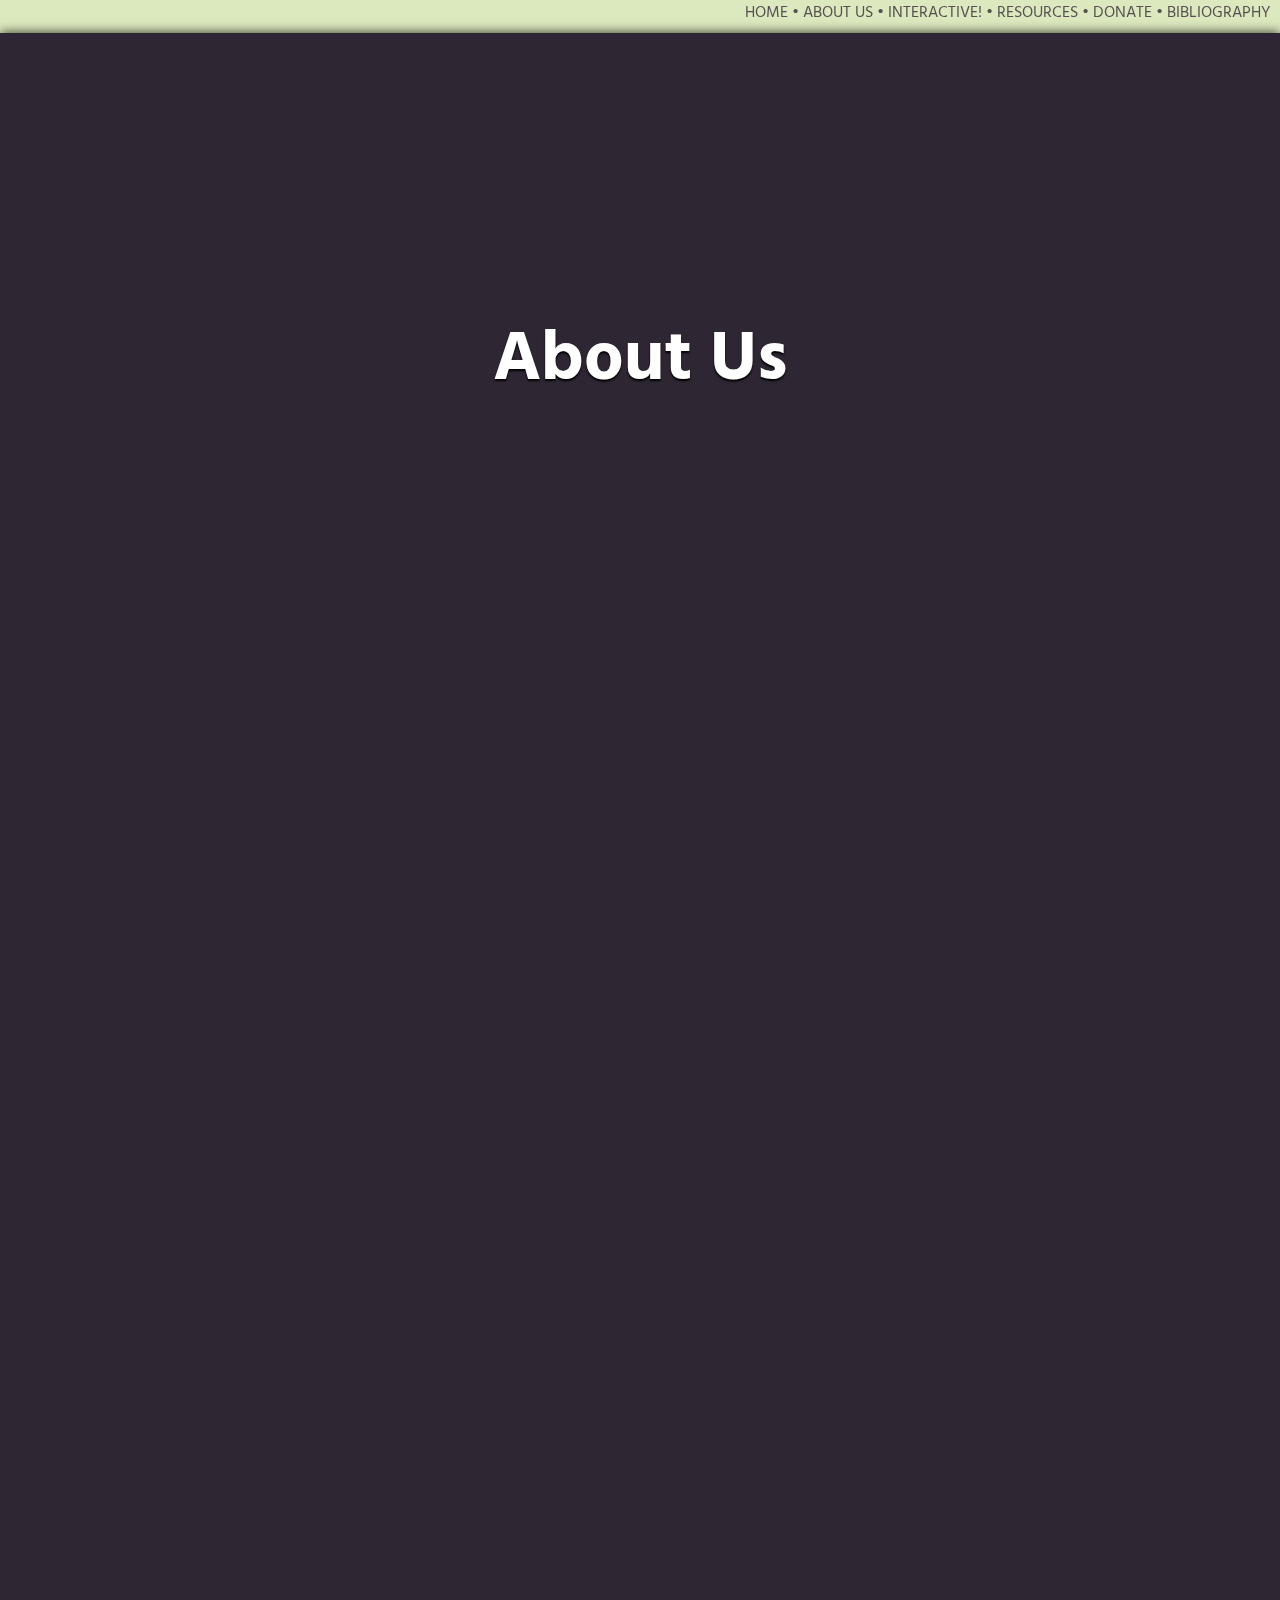
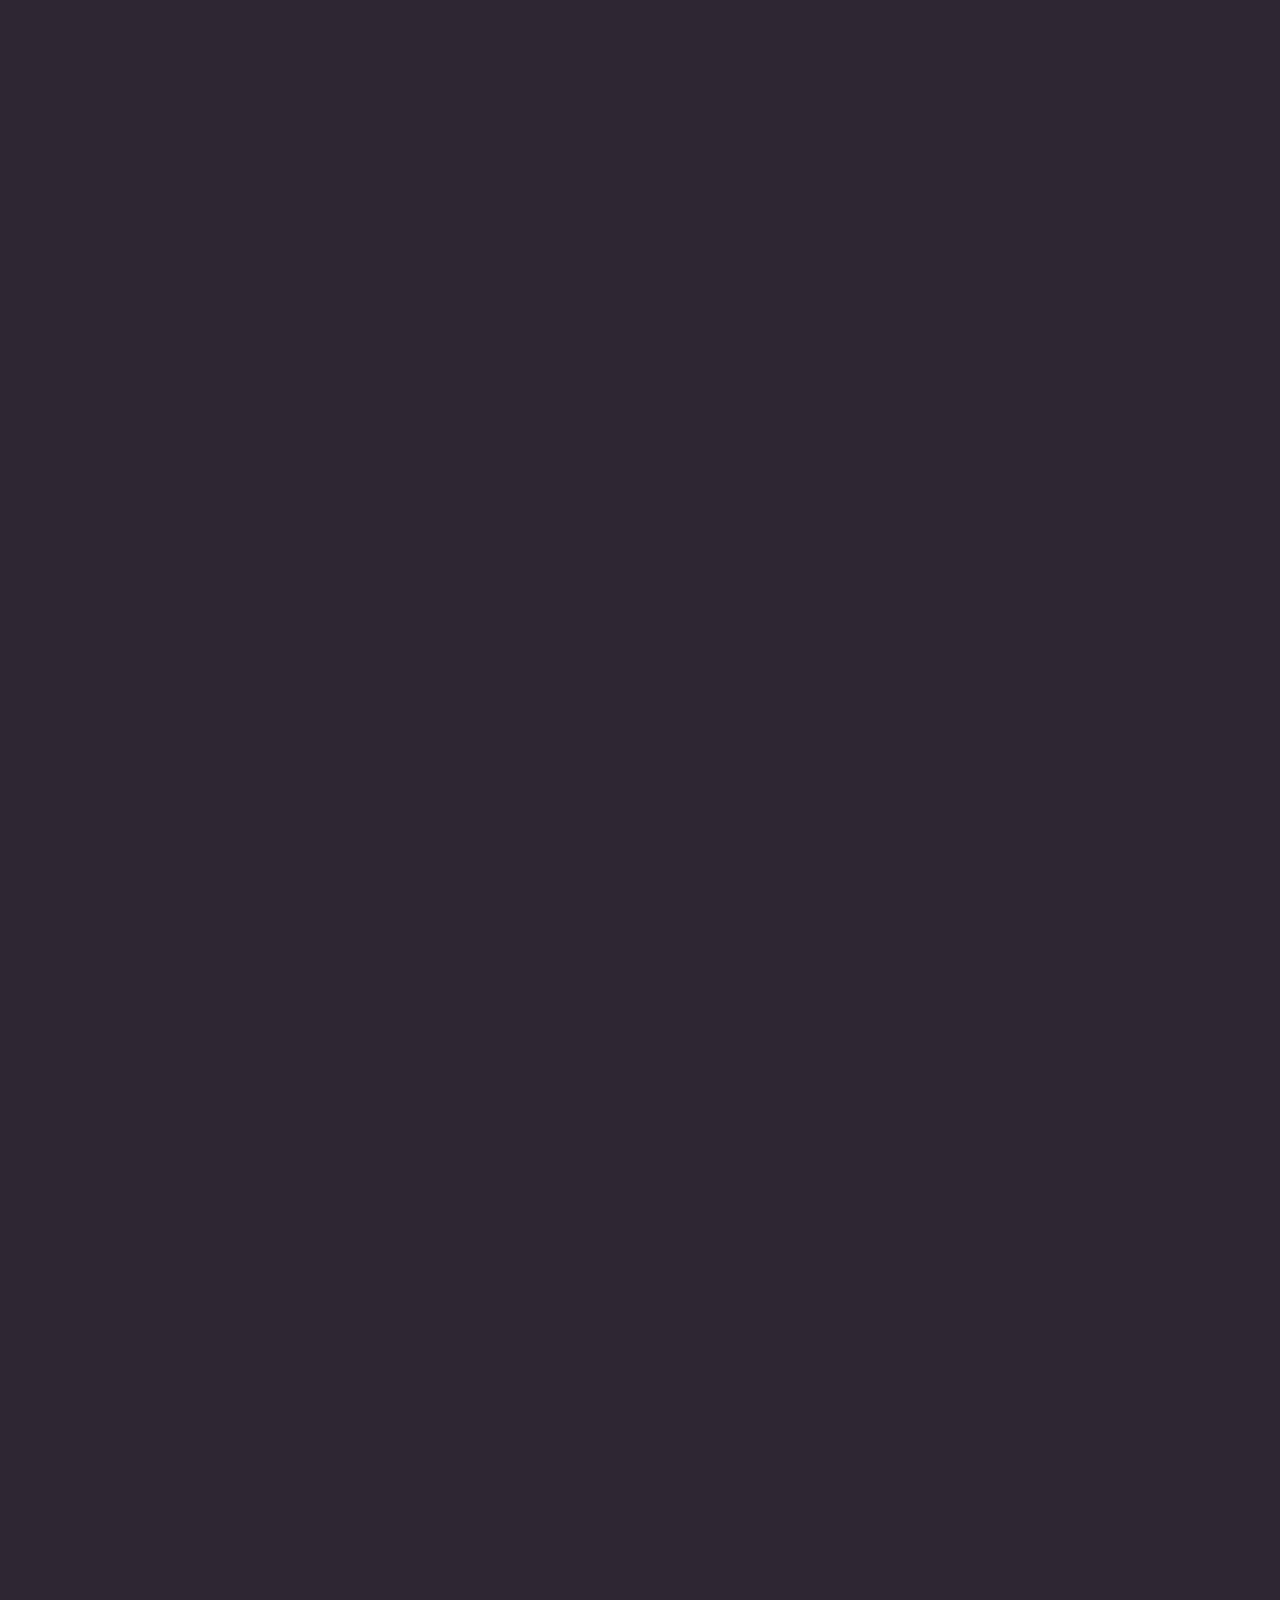
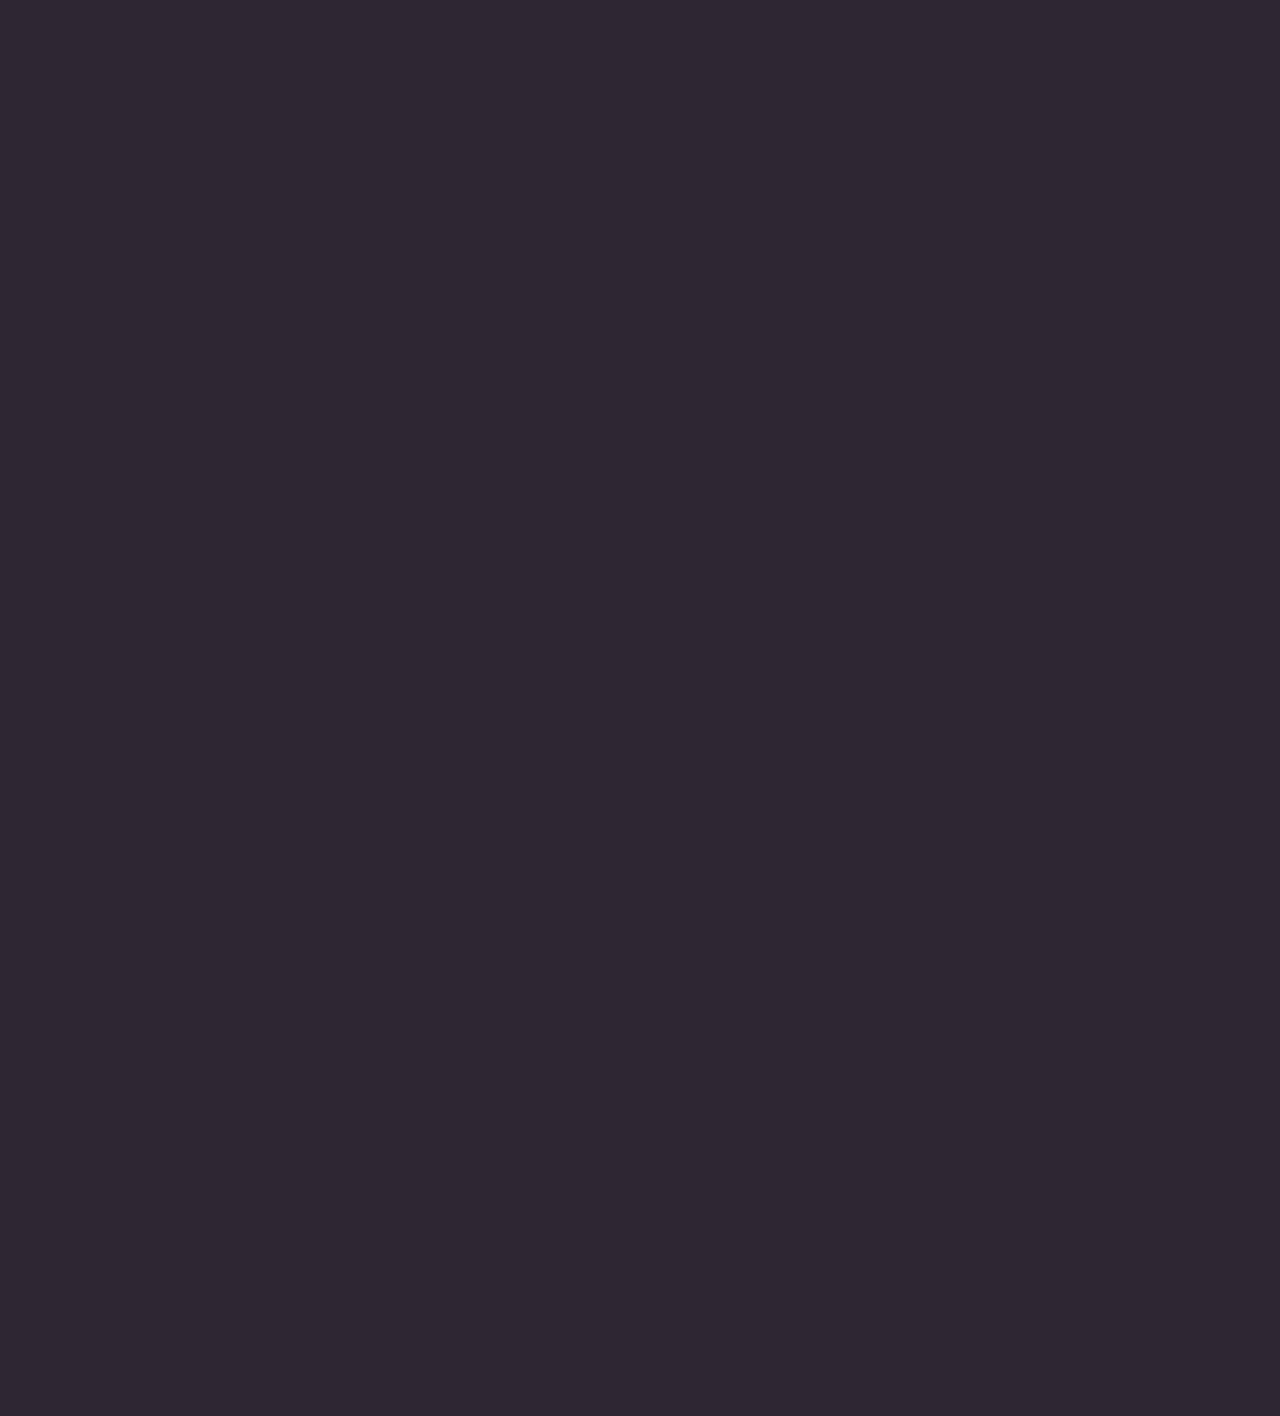
==== aboutus.html @ e30c962b "added photos to resources" ====
<!DOCTYPE html>
<html>

<head>

	<link rel="stylesheet" type="text/css" href="style.css">
	<link href="https://fonts.googleapis.com/css?family=Hind" rel="stylesheet">
	<script src="myscript.js"></script>
	<title>In the Eyes of a Refugeee</title>

</head>

<body>

	<div id="navbar">
		<a href="index.html">HOME</a> &#149; <a href="aboutus.html">ABOUT US</a> &#149; <a href="interactive.html">INTERACTIVE!</a> &#149; <a href="resources.html">RESOURCES</a> &#149; <a href="donate.html">DONATE</a> &#149; <a href="bibliography.html">BIBLIOGRAPHY</a>
	</div>
<!-- Parallax Stuff -->
	<div id="title" class="slide header">
	    <h1>About Us</h1>
	</div>
	<div id="slide1" class="slide">
		<div class="title">
	      <h1>Our Mission</h1>
	      	<p>Our mission is to raise awareness on the struggles and problems of Syrian refugees among people of all ages because although it's something that is currently happening not many people are aware of the actual hardships refugees go through to find a safe home with basic necessities.  </p>
	    </div>
	</div>

	<div id="slide2" class="slide">
	    <div class="title">
	      <h1>Our Vision</h1>
	      	<p>Our vision is to see an increase in funding and support for Syrian refugees.</p>
	    </div>
  	</div>

    <div id="slide3" class="slide">
    	<div class="title">
      		<h1>Who We Are</h1>
      		<p>We are Girls Who Code students who wanted to bring awareness to the Syrian refugees that are in need. </p>
    	</div>
  	</div>

	<div id="slide4" class="slide header">
	    <h1>Thank you for visiting our website!</h1>

  <div id = "morelinks">
    <h3>To see similar websites please visit:</h3>
    <ul>
      <li>The UN Refugee Agency
      </li>
     <li>UNICEF
      </li>

    
    </ul>
  </div>
    



	    <p>
	</div>

</body>
</html>
---- style.css ----
html {
  height: 100%;
  overflow: hidden;
}
body {
  background: #2E2633;
  margin:0;
  padding:0;
  perspective: 1px;
  transform-style: preserve-3d;
  height: 100%;
  overflow-y: scroll;
  overflow-x: hidden;
  font-family: 'Hind', sans-serif;
  font-width: 500;
}
h1 {
   font-size: 250%
}

p {
  font-size: 140%;
  line-height: 150%;
  color: #333;
}

#navbar {
<<<<<<< HEAD
  padding-top: 7px;
  padding-bottom: 7px;
  padding-right: 10px;
  background: #DCE9BE; /*change*/
  text-align: right;
  color: #555152; /* change*/
  width: auto;
  height: auto;
  /*display: block;*/
  font-family: 'Hind', sans-serif;
  font-width: 500;
}

/*Parallax Code--please do not touch*/
=======
	padding-top: 7px;
	padding-bottom: 7px;
	padding-right: 10px;
	background: #DCE9BE; /*change*/
	text-align: right;
	color: #555152; /* change*/
	width: auto;
	height: auto;
	/*display: block;*/
	font-family: 'Hind', sans-serif;
	font-width: 500;
}

>>>>>>> a5bd70125c9372c1b99177aa5ba88819834379a9
h1 {
   font-size: 250%
}

p {
  font-size: 140%;
  line-height: 150%;
  color: #333;
<<<<<<< HEAD
}
#CheckOutGame {
  text-align: center;
=======
>>>>>>> a5bd70125c9372c1b99177aa5ba88819834379a9
}

.slide {
  position: relative;
  padding: 25vh 10%;
  min-height: 100vh;
  width: 100vw;
  box-sizing: border-box;
  box-shadow: 0 -1px 10px rgba(0, 0, 0, .7);
  transform-style: inherit;
}

/*img {
  position: absolute;
  top: 50%;
  left: 35%;
  width: 320px;
  height: 240px;
  transform: translateZ(.25px) scale(.75) translateX(-94%) translateY(-100%) rotate(2deg);
  padding: 10px;
  border-radius: 5px;
  background: rgba(240,230,220, .7);
  box-shadow: 0 0 8px rgba(0, 0, 0, .7);
}

img:last-of-type {
  transform: translateZ(.4px) scale(.6) translateX(-104%) translateY(-40%) rotate(-5deg);
}*/

.slide:before {
  content: "";
  position: absolute;
  top: 0;
  bottom: 0;
  left:0;
  right:0;
}

.title {
  width: 50%;
  padding: 5%;
  border-radius: 5px;
  background: rgba(240,230,220, .7);
  box-shadow: 0 0 8px rgba(0, 0, 0, .7);
}

.slide:nth-child(2n) .title {
  margin-left: 0;
  margin-right: auto;
}

.slide:nth-child(2n+1) .title {
  margin-left: auto;
  margin-right: 0;
}

.slide, .slide:before {
  background: 50% 50% / cover;  
}

.header {
  text-align: center;
  font-size: 175%;
  color: white;
  text-shadow: 0 2px 2px #000;
}
/*Star of About US*/
#title {
  background-image: url("https://timedotcom.files.wordpress.com/2014/05/syrian-refugees-turkey-2.jpg?quality=75&strip=color&w=1100");
  background-attachment: fixed;  
}

#slide1:before {
  background-image: url("http://www.milwaukeejewish.org/wp-content/uploads/2015/09/syrianRefugees-Bulgaria.jpg");
  transform: translateZ(-1px) scale(2);
  z-index:-1;
}

#slide2 {
  background-image: url("http://i.cbc.ca/1.3215851.1441381460!/fileImage/httpImage/image.jpg_gen/derivatives/16x9_620/syrian-refugee-crisis.jpg");
  background-attachment: fixed;
}

#slide3:before {
  background-image: url("http://i.cbc.ca/1.3338163.1448664915!/fileImage/httpImage/image.jpg_gen/derivatives/16x9_620/syrian-father-and-son-at-refugee-camp.jpg");
  transform: translateZ(-1px) scale(2);
  z-index:-1;
}

#slide4 {
  background: #222;
}
<<<<<<< HEAD
/*End of About Us*/
/*Start of Resources*/
#Resources {
  background-image: url("http://cyndililkendey.com/wp-content/uploads/main-image.jpg");
  background-attachment: fixed;  
}

#AmnestyInt:before {
  background-image: url("http://musicaction.org/wp-content/uploads/2015/04/loring-amnesty-international-logo.jpg");
  transform: translateZ(-1px) scale(2);
  z-index:-1;
}

#SavetheChildren {
  background-image: url("http://whitebearmusic.net/wp-content/uploads/2014/09/Save-the-Children_0.jpg");
  background-attachment: fixed;
}

#IRC:before {
  background-image: url("http://www.ab-ilan.com/wp-content/uploads/2014/11/IRC.jpgs");
  transform: translateZ(-1px) scale(2);
  z-index:-1;
}

#slide4 {
  background: #222;
}
/*End of Resources code*/
=======
>>>>>>> a5bd70125c9372c1b99177aa5ba88819834379a9

.logo1 {
  display: inline;
  padding-left: 8%;
  width: auto;
}

.logo2{
  display:block;
  padding-left:20%;
}

.logodos {
  padding-right: 12%;
  width: auto;
    display: inline;
}

#oxfam {
    width:auto;
    display: inline;
}

a:link {
  text-decoration: none;
  color: #555152;
}

a:visited {
  color: #555152;
}

.wrapper {
    padding: 50px 50px;
    max-width: 1200px;
    text-align: center;
    margin-left: 75px;
    margin-right: 15px;
        margin-top: 50px;
}

.right {float: center !important;}
/* Image zoom on hover + Overlay colour */
.parent {
    width: 90%;
    margin: 20px;
    height: 300px;
    overflow: hidden;
    position: relative;
    float: left;
    display: inline-block;
    cursor: pointer;
}

.child {
    height: 100%;
    width: 100%;
    background-size: cover;
    background-repeat: no-repeat;
    -webkit-transition: all .5s;
    -moz-transition: all .5s;
    -o-transition: all .5s;
    transition: all .5s;
}

/* Several different images */
.bg-one {background-image: url(https://www.worldvision.org/core2/sites/default/files/styles/prime_carousel_image/public/d220-0244-168_710972.jpg);
 ;}
.bg-two {background-image: url(http://fair.org/wp-content/uploads/2015/09/Syrian-refugees-landing.jpg);}
.bg-three {background-image: url(http://i.dailymail.co.uk/i/pix/2014/12/25/2442A63A00000578-2887019-image-m-20_1419525768194.jpg);}
.bg-four {background-image: url(http://i.dailymail.co.uk/i/pix/2014/12/25/2442A4EE00000578-2887019-image-m-23_1419525823913.jpg);}




.parent:hover .child, .parent:focus .child {
    -ms-transform: scale(1.2);
    -moz-transform: scale(1.2);
    -webkit-transform: scale(1.2);
    -o-transform: scale(1.2);
    transform: scale(1.2);
}

.parent:hover .child:before, .parent:focus .child:before {
    display: block;
}

.parent:hover a, .parent:focus a {
    display: block;
}

.child:before {
    content: "";
    display: none;
    height: 100%;
    width: 100%;
    position: absolute;
    top: 0;
    left: 0;
    background-color: rgba(52,73,94,0.75);
}

/* Media Queries */
@media screen and (max-width: 960px) {
    .parent {width: 100%; margin: 20px 0px}
        .wrapper {padding: 20px 20px;}
}

.number{
  display: none;
    font-size: 150px;
    color: #ffffff !important;
    font-family: 'Hind', sans-serif;
    text-align: center;
    margin: auto;
    position: absolute;
    top: 0;
    left: 0;
    bottom: 5;
    right: 0;
    height: 20px;
    cursor: pointer;

}

.text {
  display: none;
    font-size: 20px;
    color: #ffffff !important;
    font-family: 'Hind', sans-serif;
    text-align: center;
    margin: auto;
    position: absolute;
    top: 10;
    left: 0;
    bottom: 0;
    right: 0;
    height: 50px;
    cursor: pointer;

}

.myH{
   font-size: 80px;
    color: #ffffff !important;
    font-family: 'Hind', sans-serif;
    text-align: center;
}

.aboutUs {
  font-family: 'Hind', sans-serif;
  font-family: 'Hind', sans-serif;
  text-align: center;
  color: white;
}
#interactive {
  color: white;
}
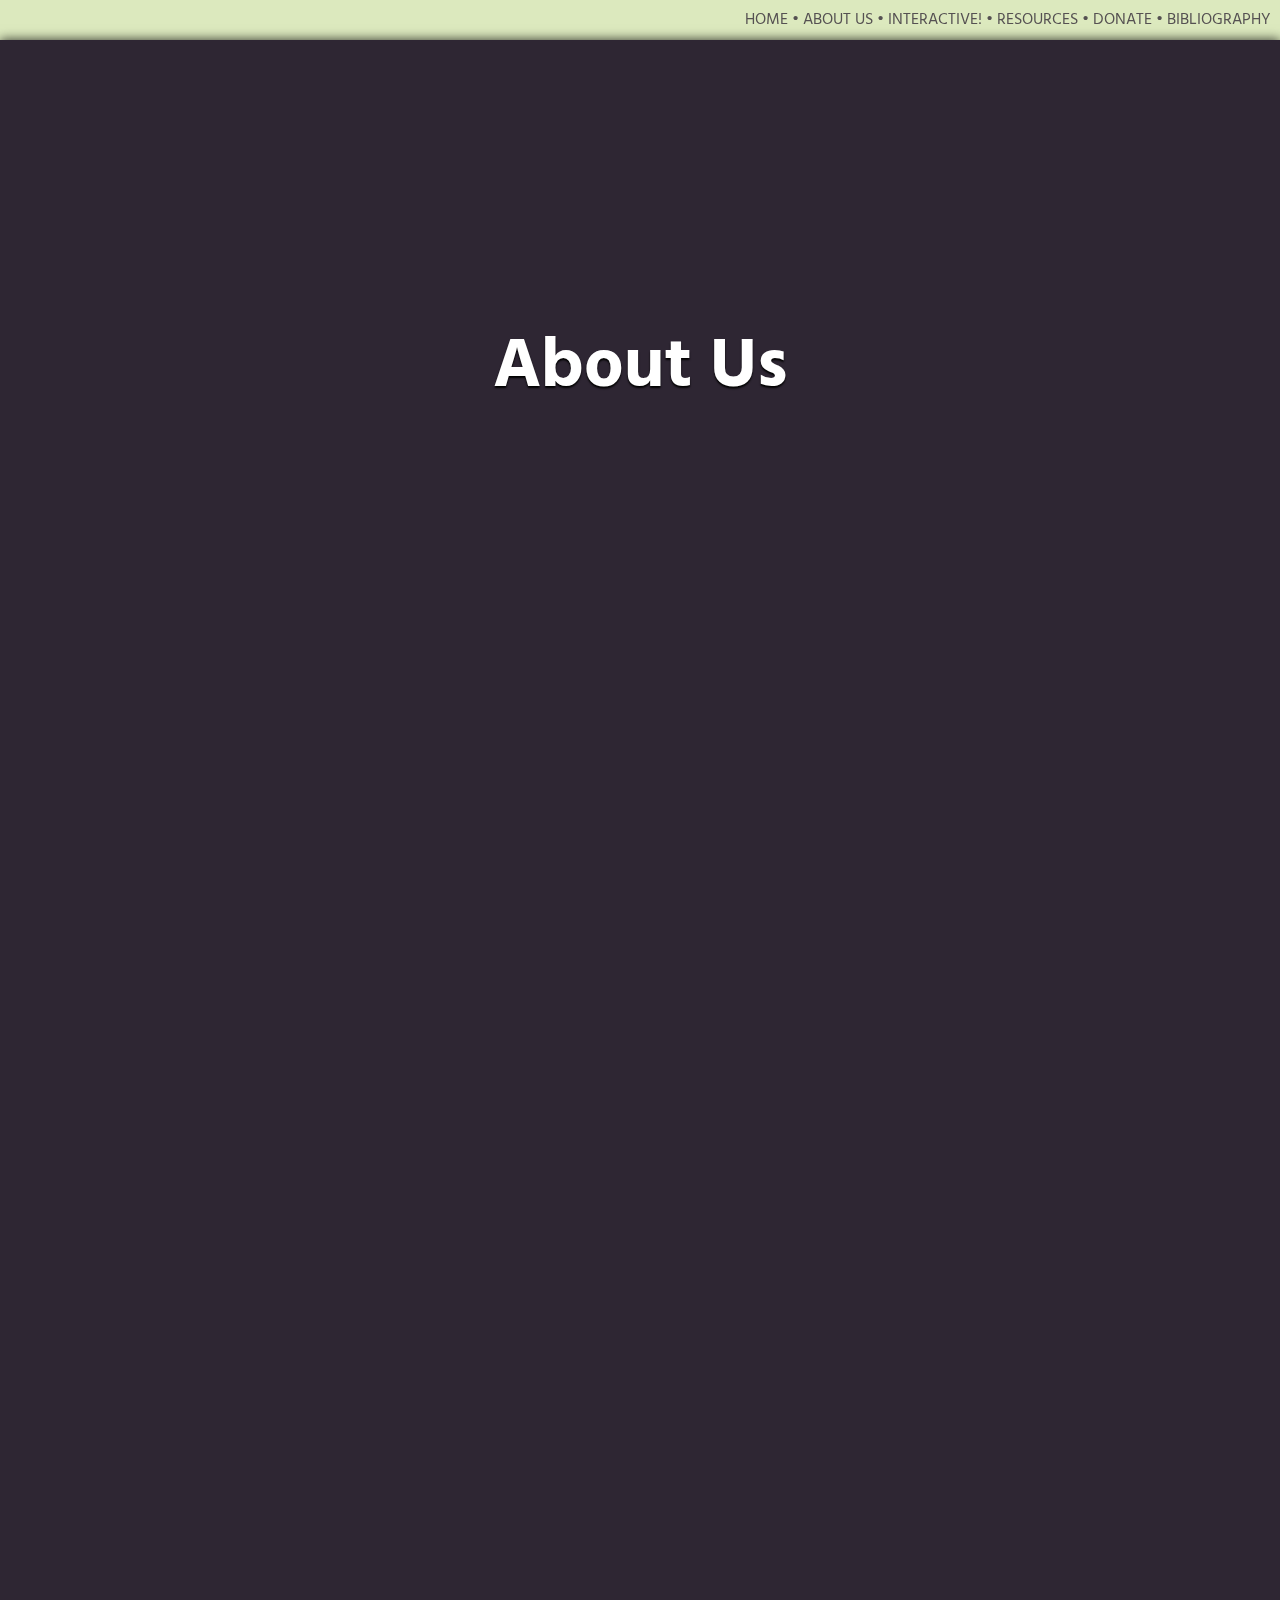
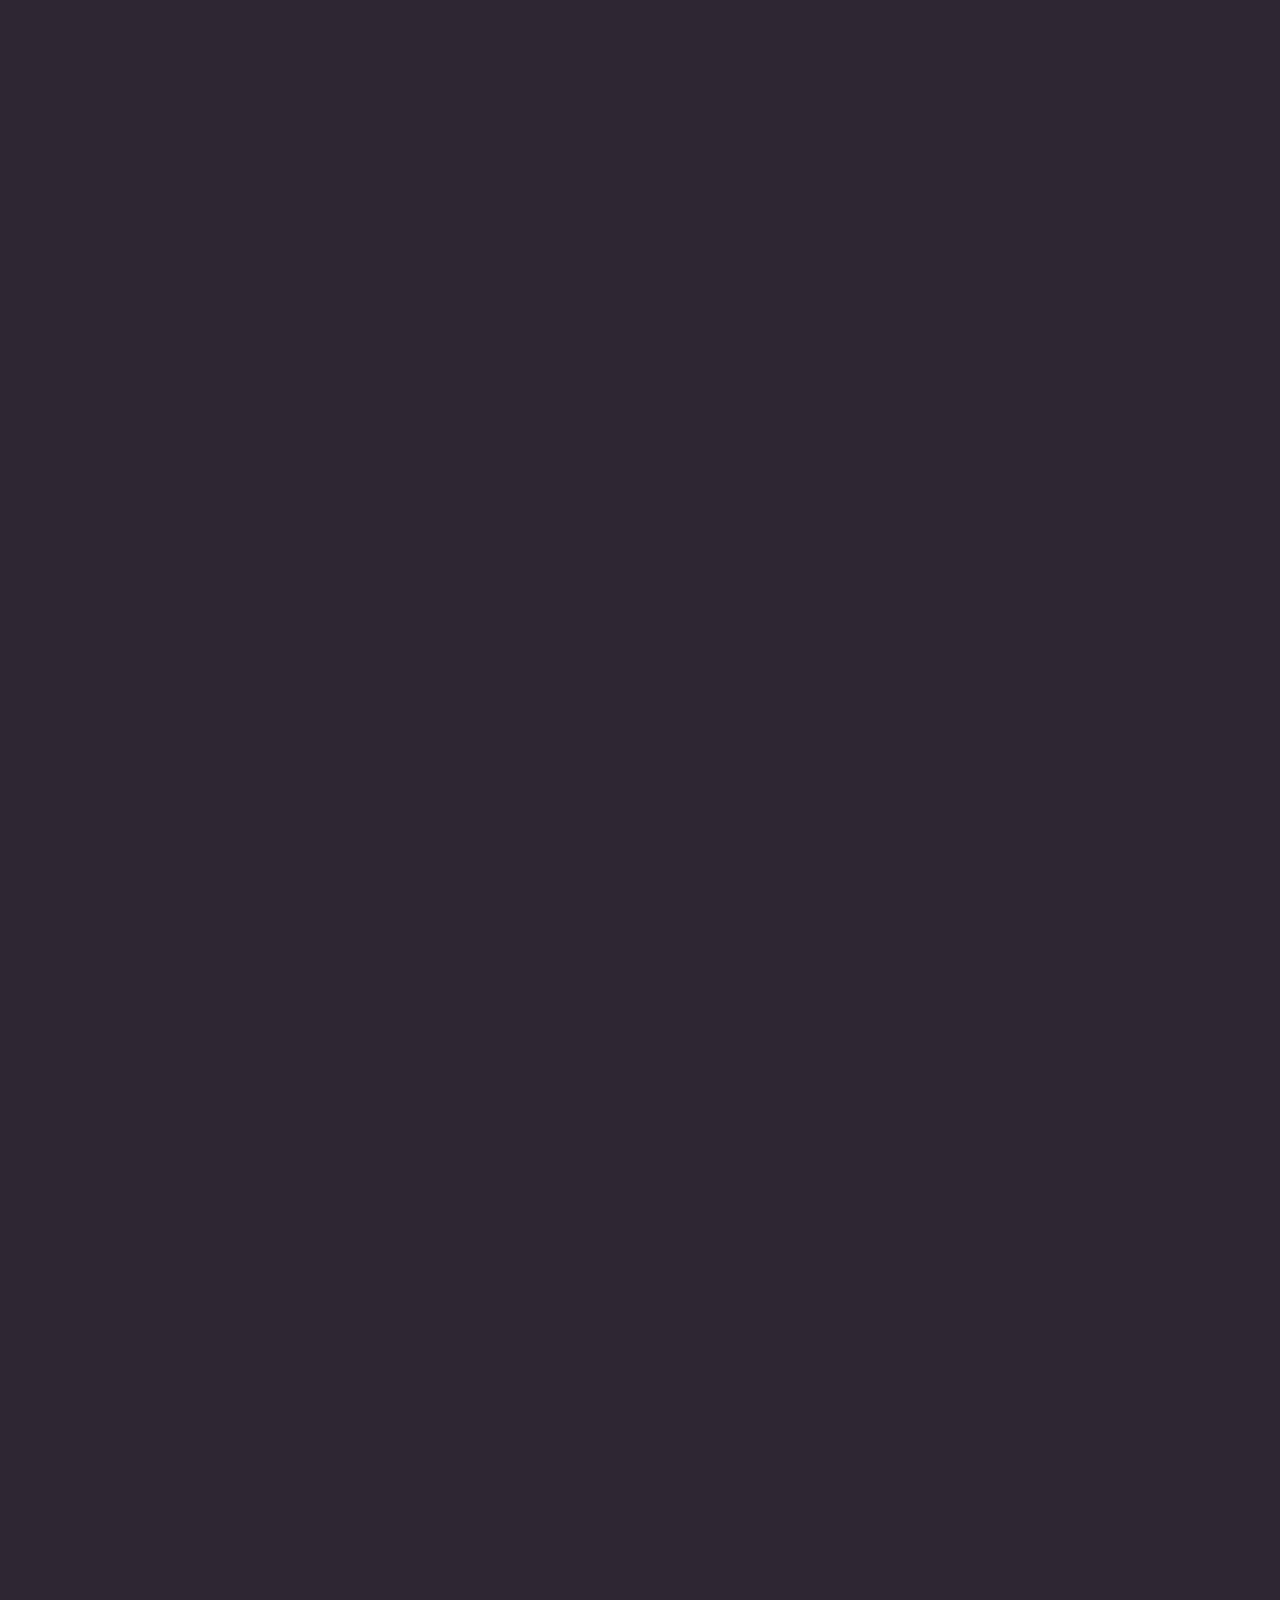
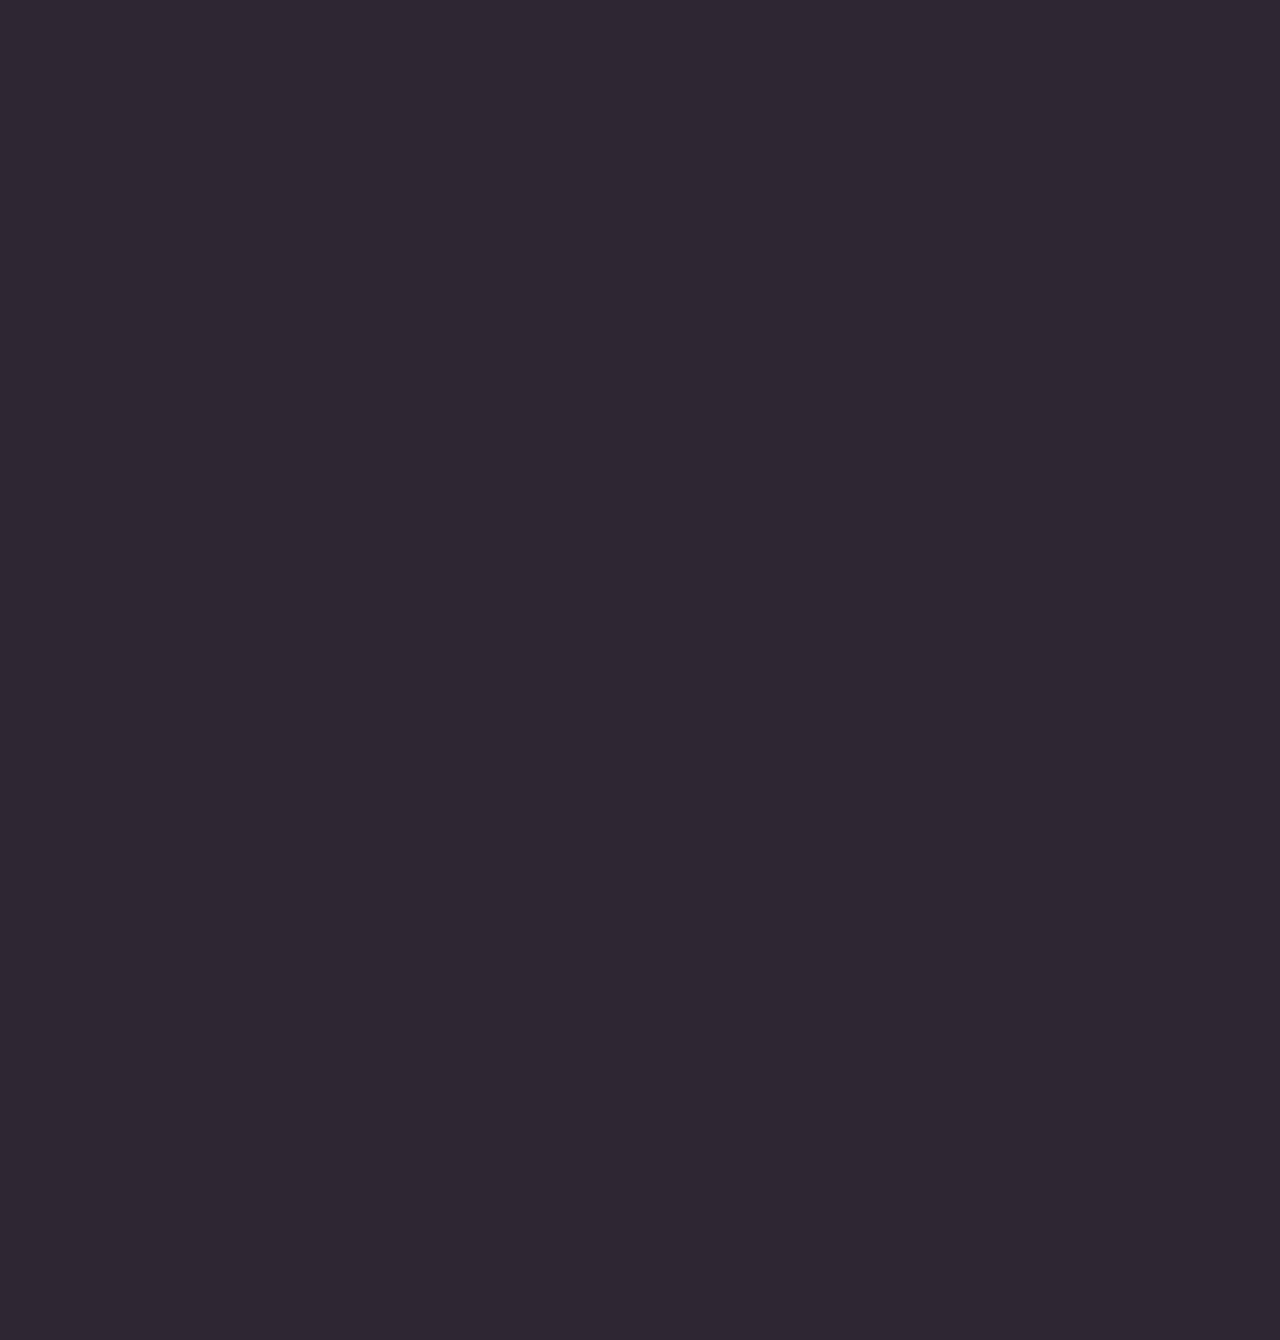
==== commit c62178ea: "added info about IRC" ====
--- a/aboutus.html
+++ b/aboutus.html
@@ -41,7 +41,7 @@
   	</div>
 
 	<div id="slide4" class="slide header">
-	    <h1>Thank you for visiting our website!</h1>
+	    <h3 class = "heading3">Thank you for visiting our website!</h3>
 
   <div id = "morelinks">
     <h3>To see similar websites please visit:</h3>
--- a/style.css
+++ b/style.css
@@ -14,18 +14,9 @@
   font-family: 'Hind', sans-serif;
   font-width: 500;
 }
-h1 {
-   font-size: 250%
-}
-
-p {
-  font-size: 140%;
-  line-height: 150%;
-  color: #333;
-}
+
 
 #navbar {
-<<<<<<< HEAD
   padding-top: 7px;
   padding-bottom: 7px;
   padding-right: 10px;
@@ -40,21 +31,6 @@
 }
 
 /*Parallax Code--please do not touch*/
-=======
-	padding-top: 7px;
-	padding-bottom: 7px;
-	padding-right: 10px;
-	background: #DCE9BE; /*change*/
-	text-align: right;
-	color: #555152; /* change*/
-	width: auto;
-	height: auto;
-	/*display: block;*/
-	font-family: 'Hind', sans-serif;
-	font-width: 500;
-}
-
->>>>>>> a5bd70125c9372c1b99177aa5ba88819834379a9
 h1 {
    font-size: 250%
 }
@@ -63,12 +39,6 @@
   font-size: 140%;
   line-height: 150%;
   color: #333;
-<<<<<<< HEAD
-}
-#CheckOutGame {
-  text-align: center;
-=======
->>>>>>> a5bd70125c9372c1b99177aa5ba88819834379a9
 }
 
 .slide {
@@ -81,22 +51,6 @@
   transform-style: inherit;
 }
 
-/*img {
-  position: absolute;
-  top: 50%;
-  left: 35%;
-  width: 320px;
-  height: 240px;
-  transform: translateZ(.25px) scale(.75) translateX(-94%) translateY(-100%) rotate(2deg);
-  padding: 10px;
-  border-radius: 5px;
-  background: rgba(240,230,220, .7);
-  box-shadow: 0 0 8px rgba(0, 0, 0, .7);
-}
-
-img:last-of-type {
-  transform: translateZ(.4px) scale(.6) translateX(-104%) translateY(-40%) rotate(-5deg);
-}*/
 
 .slide:before {
   content: "";
@@ -148,12 +102,12 @@
 }
 
 #slide2 {
+  background-image: url("http://i.cbc.ca/1.3338163.1448664915!/fileImage/httpImage/image.jpg_gen/derivatives/16x9_620/syrian-father-and-son-at-refugee-camp.jpg");
+  background-attachment: fixed;
+}
+
+#slide3:before {
   background-image: url("http://i.cbc.ca/1.3215851.1441381460!/fileImage/httpImage/image.jpg_gen/derivatives/16x9_620/syrian-refugee-crisis.jpg");
-  background-attachment: fixed;
-}
-
-#slide3:before {
-  background-image: url("http://i.cbc.ca/1.3338163.1448664915!/fileImage/httpImage/image.jpg_gen/derivatives/16x9_620/syrian-father-and-son-at-refugee-camp.jpg");
   transform: translateZ(-1px) scale(2);
   z-index:-1;
 }
@@ -161,7 +115,6 @@
 #slide4 {
   background: #222;
 }
-<<<<<<< HEAD
 /*End of About Us*/
 /*Start of Resources*/
 #Resources {
@@ -181,7 +134,7 @@
 }
 
 #IRC:before {
-  background-image: url("http://www.ab-ilan.com/wp-content/uploads/2014/11/IRC.jpgs");
+  background-image: url("http://www.jobimu.com/wp-content/uploads/2016/05/International-Rescue-Committee.jpg");
   transform: translateZ(-1px) scale(2);
   z-index:-1;
 }
@@ -190,8 +143,6 @@
   background: #222;
 }
 /*End of Resources code*/
-=======
->>>>>>> a5bd70125c9372c1b99177aa5ba88819834379a9
 
 .logo1 {
   display: inline;
@@ -349,4 +300,19 @@
 }
 #interactive {
   color: white;
-}+}
+/*Bibliography stuff*/
+#photos {
+  color: white;
+}
+#data {
+  color: white;
+}
+.heading3 {
+  color: white;
+}
+/*index stuff*/
+#CheckOutGame {
+  text-align: center;
+  color: white;
+}
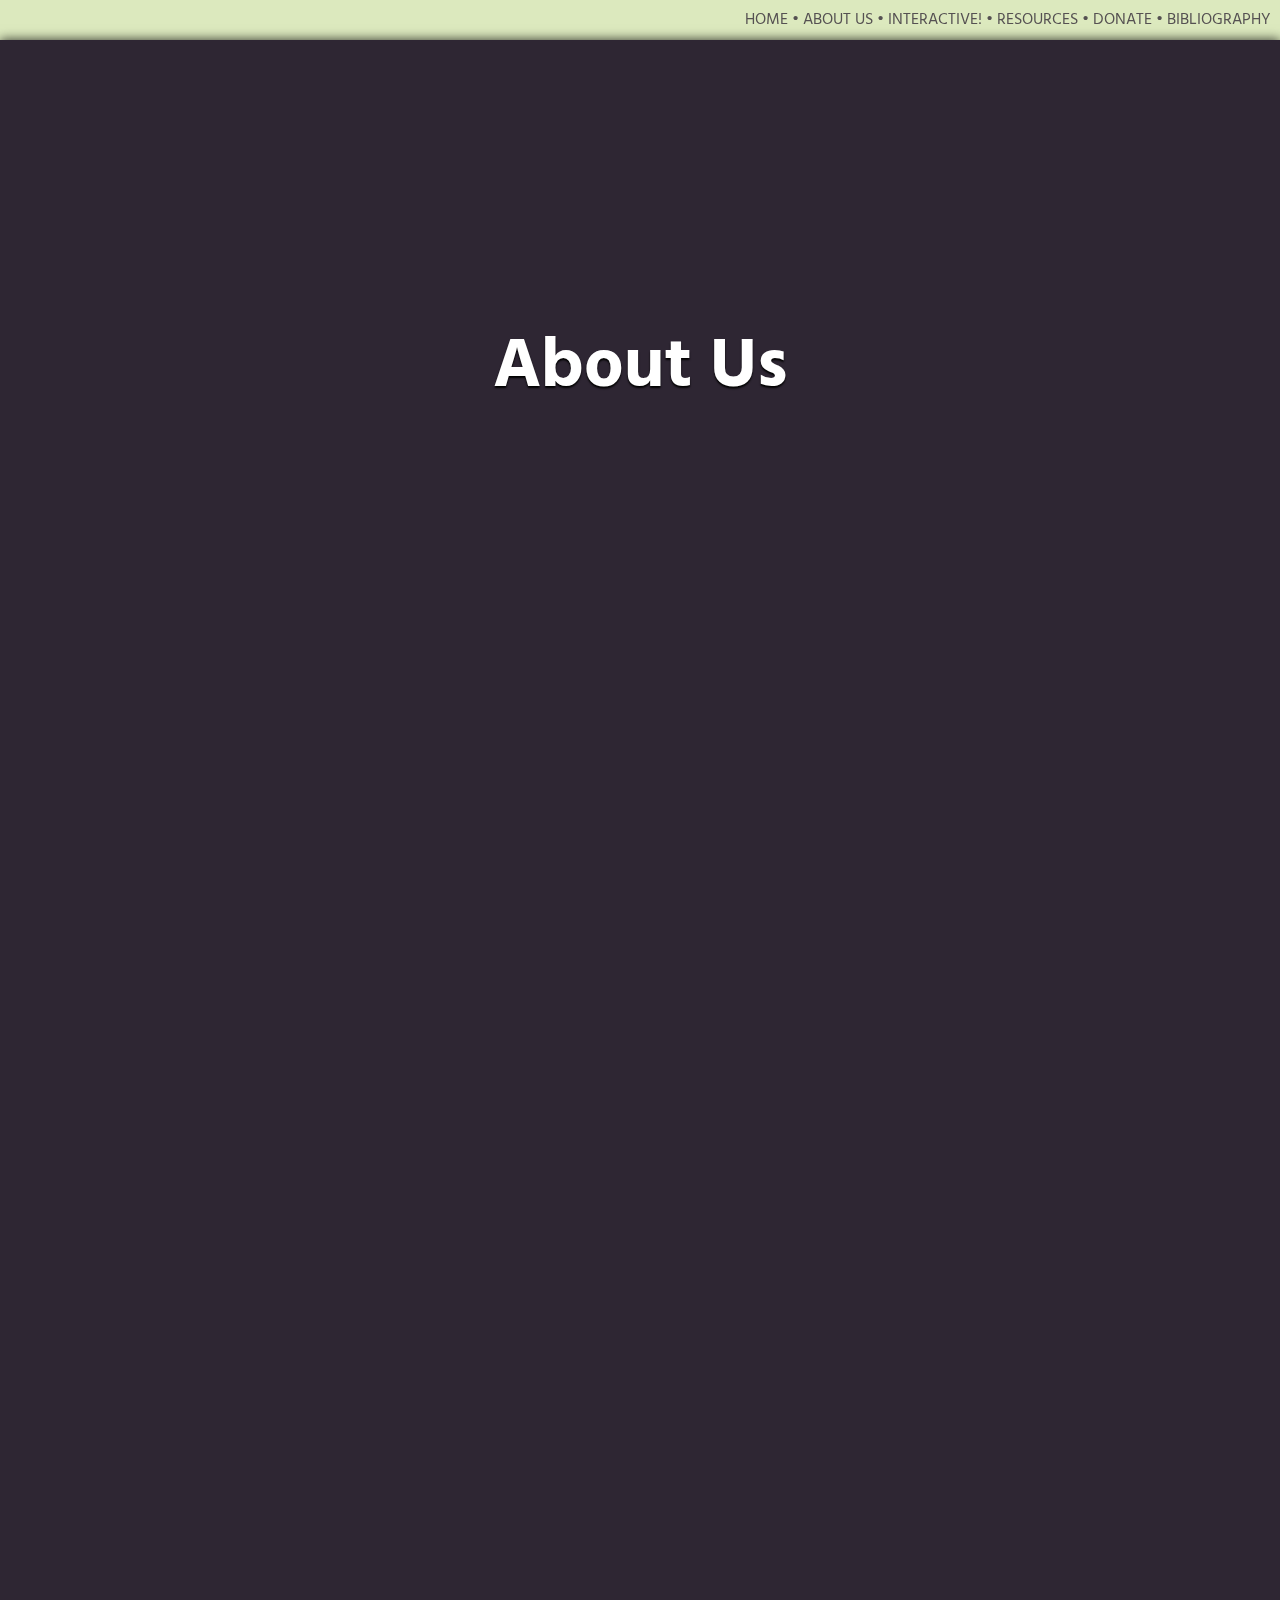
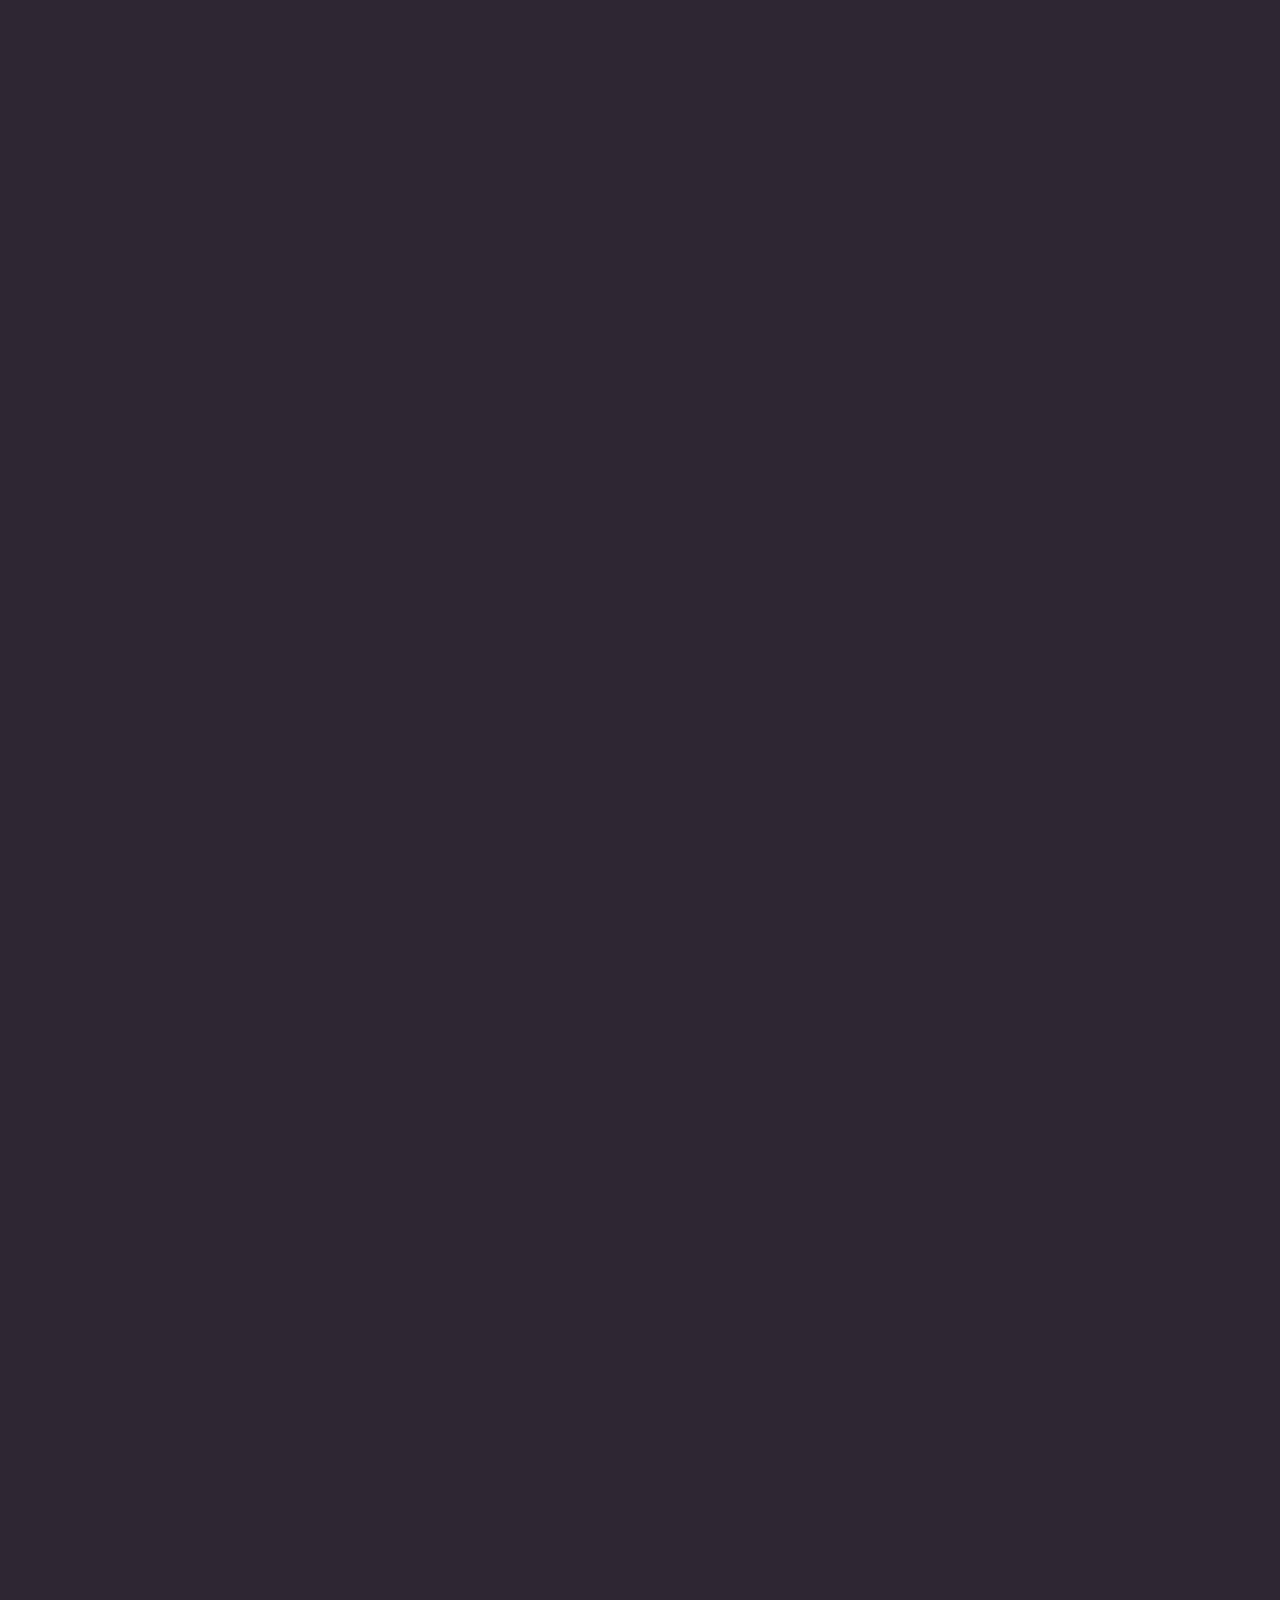
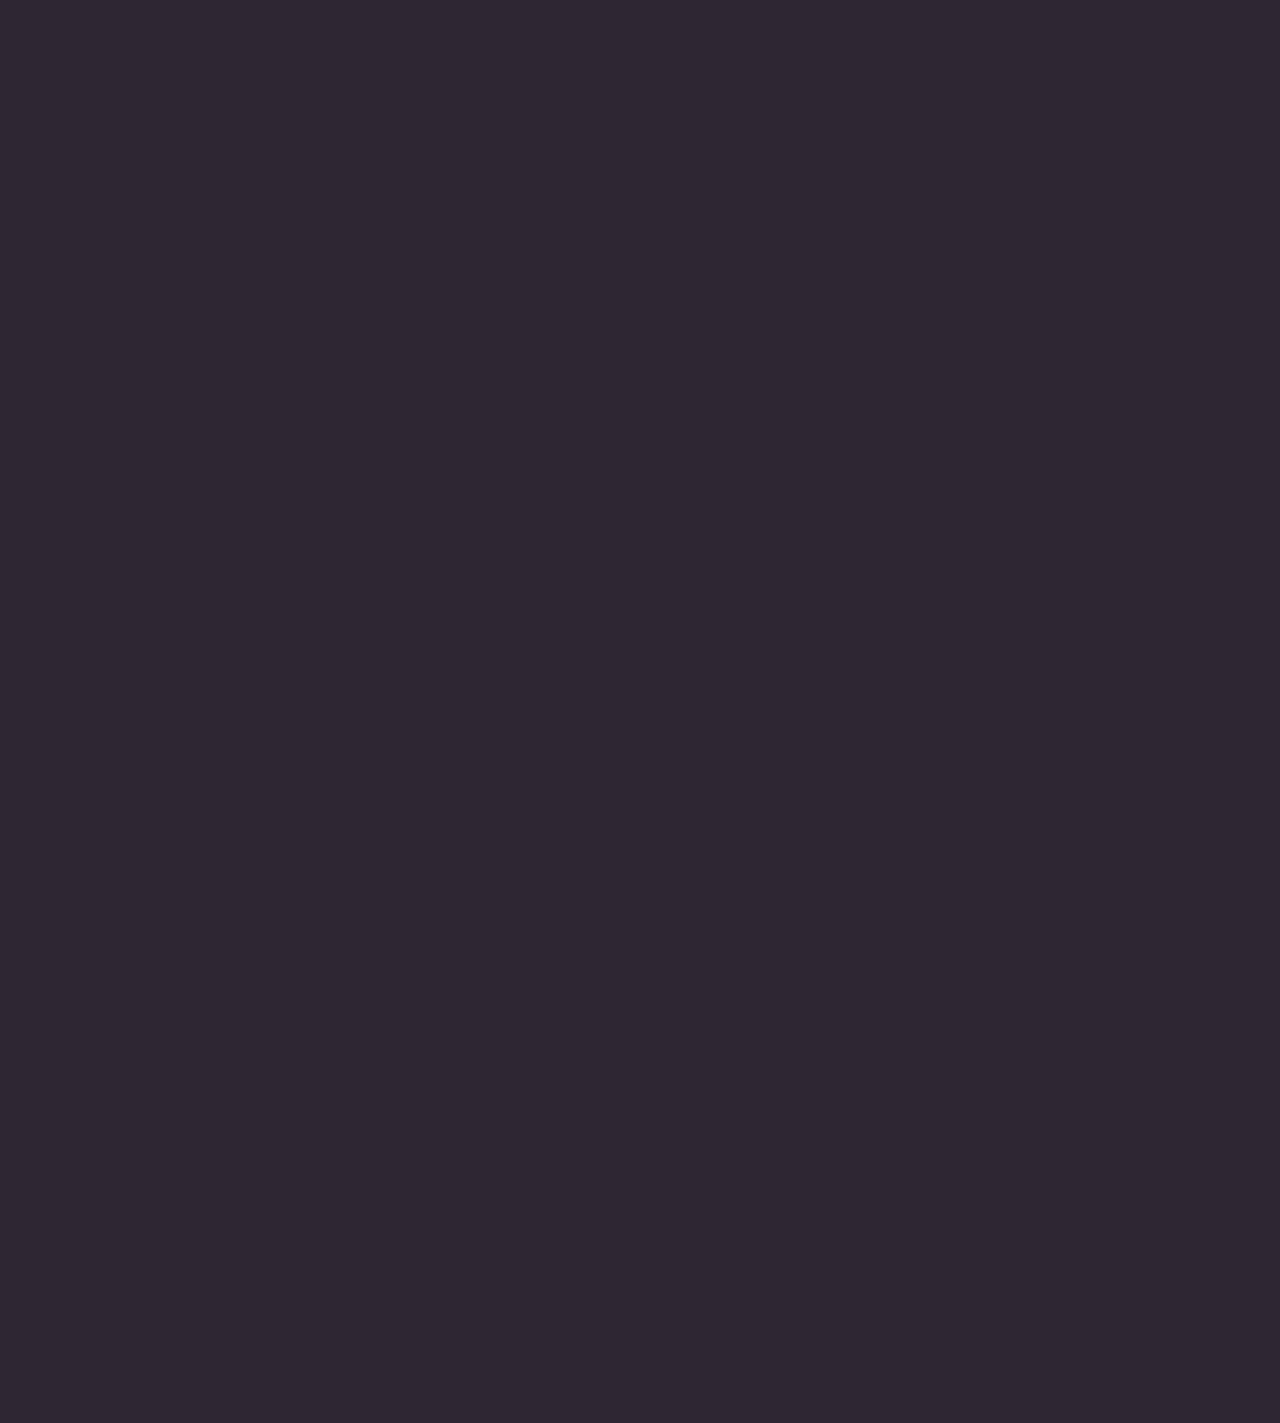
==== commit 3e97423a: "added stuff to about us" ====
--- a/aboutus.html
+++ b/aboutus.html
@@ -41,7 +41,7 @@
   	</div>
 
 	<div id="slide4" class="slide header">
-	    <h3 class = "heading3">Thank you for visiting our website!</h3>
+	    <h1>Thank you for visiting our website!</h1>
 
   <div id = "morelinks">
     <h3>To see similar websites please visit:</h3>
--- a/style.css
+++ b/style.css
@@ -1,36 +1,38 @@
+
 html {
   height: 100%;
   overflow: hidden;
 }
 body {
-  background: #2E2633;
-  margin:0;
+
+	background: #2E2633;
+	margin:0;
   padding:0;
-  perspective: 1px;
-  transform-style: preserve-3d;
-  height: 100%;
-  overflow-y: scroll;
-  overflow-x: hidden;
-  font-family: 'Hind', sans-serif;
-  font-width: 500;
-}
-
+	perspective: 1px;
+	transform-style: preserve-3d;
+ 	height: 100%;
+ 	overflow-y: scroll;
+ 	overflow-x: hidden;
+ 	font-family: 'Hind', sans-serif;
+	color: white;
+	font-family: 'Hind', sans-serif;
+	font-width: 500;
+}
 
 #navbar {
-  padding-top: 7px;
-  padding-bottom: 7px;
-  padding-right: 10px;
-  background: #DCE9BE; /*change*/
-  text-align: right;
-  color: #555152; /* change*/
-  width: auto;
-  height: auto;
-  /*display: block;*/
-  font-family: 'Hind', sans-serif;
-  font-width: 500;
-}
-
-/*Parallax Code--please do not touch*/
+	padding-top: 7px;
+	padding-bottom: 7px;
+	padding-right: 10px;
+	background: #DCE9BE; /*change*/
+	text-align: right;
+	color: #555152; /* change*/
+	width: auto;
+	height: auto;
+	/*display: block;*/
+	font-family: 'Hind', sans-serif;
+	font-width: 500;
+}
+
 h1 {
    font-size: 250%
 }
@@ -48,9 +50,25 @@
   width: 100vw;
   box-sizing: border-box;
   box-shadow: 0 -1px 10px rgba(0, 0, 0, .7);
-  transform-style: inherit;
-}
-
+	transform-style: inherit;
+}
+
+/*img {
+  position: absolute;
+  top: 50%;
+  left: 35%;
+  width: 320px;
+  height: 240px;
+  transform: translateZ(.25px) scale(.75) translateX(-94%) translateY(-100%) rotate(2deg);
+  padding: 10px;
+  border-radius: 5px;
+  background: rgba(240,230,220, .7);
+  box-shadow: 0 0 8px rgba(0, 0, 0, .7);
+}
+
+img:last-of-type {
+  transform: translateZ(.4px) scale(.6) translateX(-104%) translateY(-40%) rotate(-5deg);
+}*/
 
 .slide:before {
   content: "";
@@ -89,10 +107,10 @@
   color: white;
   text-shadow: 0 2px 2px #000;
 }
-/*Star of About US*/
+
 #title {
   background-image: url("https://timedotcom.files.wordpress.com/2014/05/syrian-refugees-turkey-2.jpg?quality=75&strip=color&w=1100");
-  background-attachment: fixed;  
+   background-attachment: fixed;  
 }
 
 #slide1:before {
@@ -102,12 +120,12 @@
 }
 
 #slide2 {
+  background-image: url("http://i.cbc.ca/1.3215851.1441381460!/fileImage/httpImage/image.jpg_gen/derivatives/16x9_620/syrian-refugee-crisis.jpg");
+  background-attachment: fixed;
+}
+
+#slide3:before {
   background-image: url("http://i.cbc.ca/1.3338163.1448664915!/fileImage/httpImage/image.jpg_gen/derivatives/16x9_620/syrian-father-and-son-at-refugee-camp.jpg");
-  background-attachment: fixed;
-}
-
-#slide3:before {
-  background-image: url("http://i.cbc.ca/1.3215851.1441381460!/fileImage/httpImage/image.jpg_gen/derivatives/16x9_620/syrian-refugee-crisis.jpg");
   transform: translateZ(-1px) scale(2);
   z-index:-1;
 }
@@ -115,49 +133,21 @@
 #slide4 {
   background: #222;
 }
-/*End of About Us*/
-/*Start of Resources*/
-#Resources {
-  background-image: url("http://cyndililkendey.com/wp-content/uploads/main-image.jpg");
-  background-attachment: fixed;  
-}
-
-#AmnestyInt:before {
-  background-image: url("http://musicaction.org/wp-content/uploads/2015/04/loring-amnesty-international-logo.jpg");
-  transform: translateZ(-1px) scale(2);
-  z-index:-1;
-}
-
-#SavetheChildren {
-  background-image: url("http://whitebearmusic.net/wp-content/uploads/2014/09/Save-the-Children_0.jpg");
-  background-attachment: fixed;
-}
-
-#IRC:before {
-  background-image: url("http://www.jobimu.com/wp-content/uploads/2016/05/International-Rescue-Committee.jpg");
-  transform: translateZ(-1px) scale(2);
-  z-index:-1;
-}
-
-#slide4 {
-  background: #222;
-}
-/*End of Resources code*/
 
 .logo1 {
-  display: inline;
-  padding-left: 8%;
-  width: auto;
+	display: inline;
+	padding-left: 8%;
+	width: auto;
 }
 
 .logo2{
-  display:block;
-  padding-left:20%;
+	display:block;
+	padding-left:20%;
 }
 
 .logodos {
-  padding-right: 12%;
-  width: auto;
+	padding-right: 12%;
+	width: auto;
     display: inline;
 }
 
@@ -167,12 +157,12 @@
 }
 
 a:link {
-  text-decoration: none;
-  color: #555152;
+	text-decoration: none;
+	color: #555152;
 }
 
 a:visited {
-  color: #555152;
+	color: #555152;
 }
 
 .wrapper {
@@ -252,7 +242,7 @@
 }
 
 .number{
-  display: none;
+	display: none;
     font-size: 150px;
     color: #ffffff !important;
     font-family: 'Hind', sans-serif;
@@ -269,7 +259,7 @@
 }
 
 .text {
-  display: none;
+	display: none;
     font-size: 20px;
     color: #ffffff !important;
     font-family: 'Hind', sans-serif;
@@ -286,7 +276,7 @@
 }
 
 .myH{
-   font-size: 80px;
+	 font-size: 80px;
     color: #ffffff !important;
     font-family: 'Hind', sans-serif;
     text-align: center;
@@ -300,19 +290,4 @@
 }
 #interactive {
   color: white;
-}
-/*Bibliography stuff*/
-#photos {
-  color: white;
-}
-#data {
-  color: white;
-}
-.heading3 {
-  color: white;
-}
-/*index stuff*/
-#CheckOutGame {
-  text-align: center;
-  color: white;
-}
+}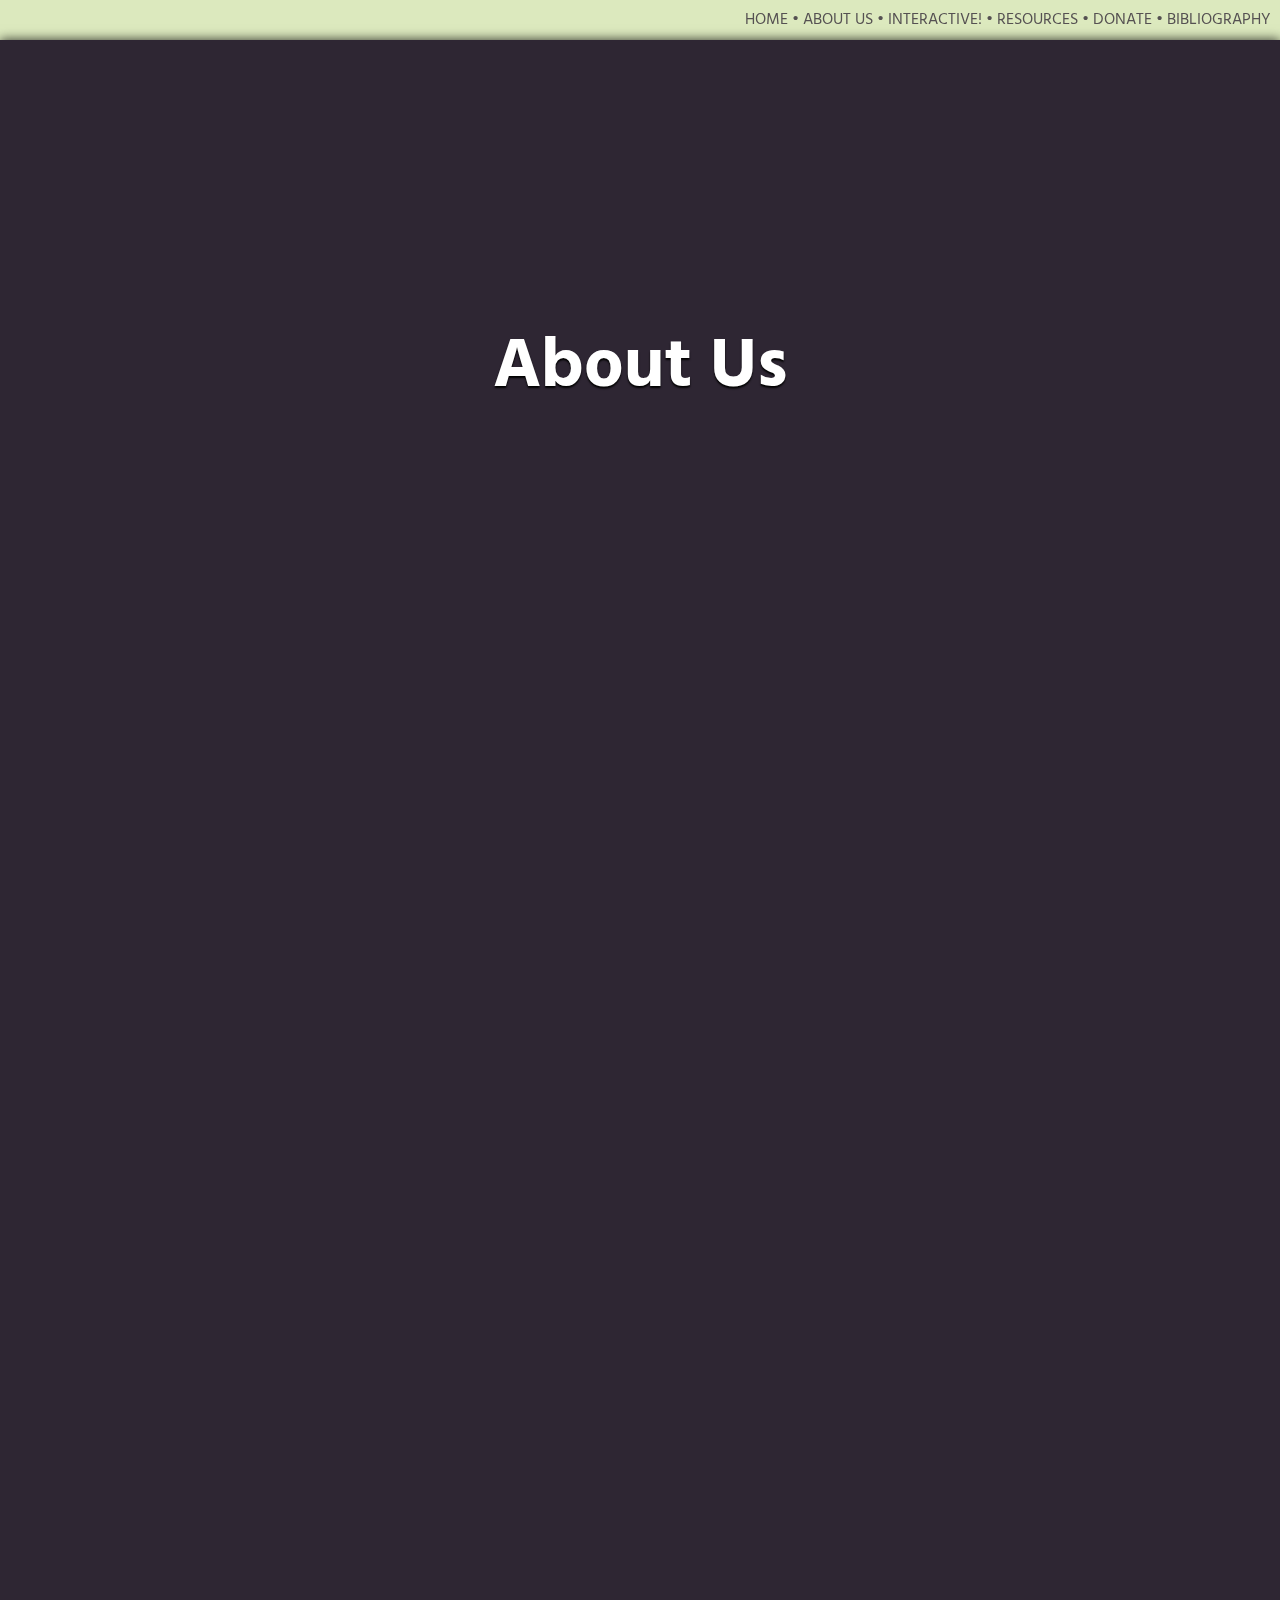
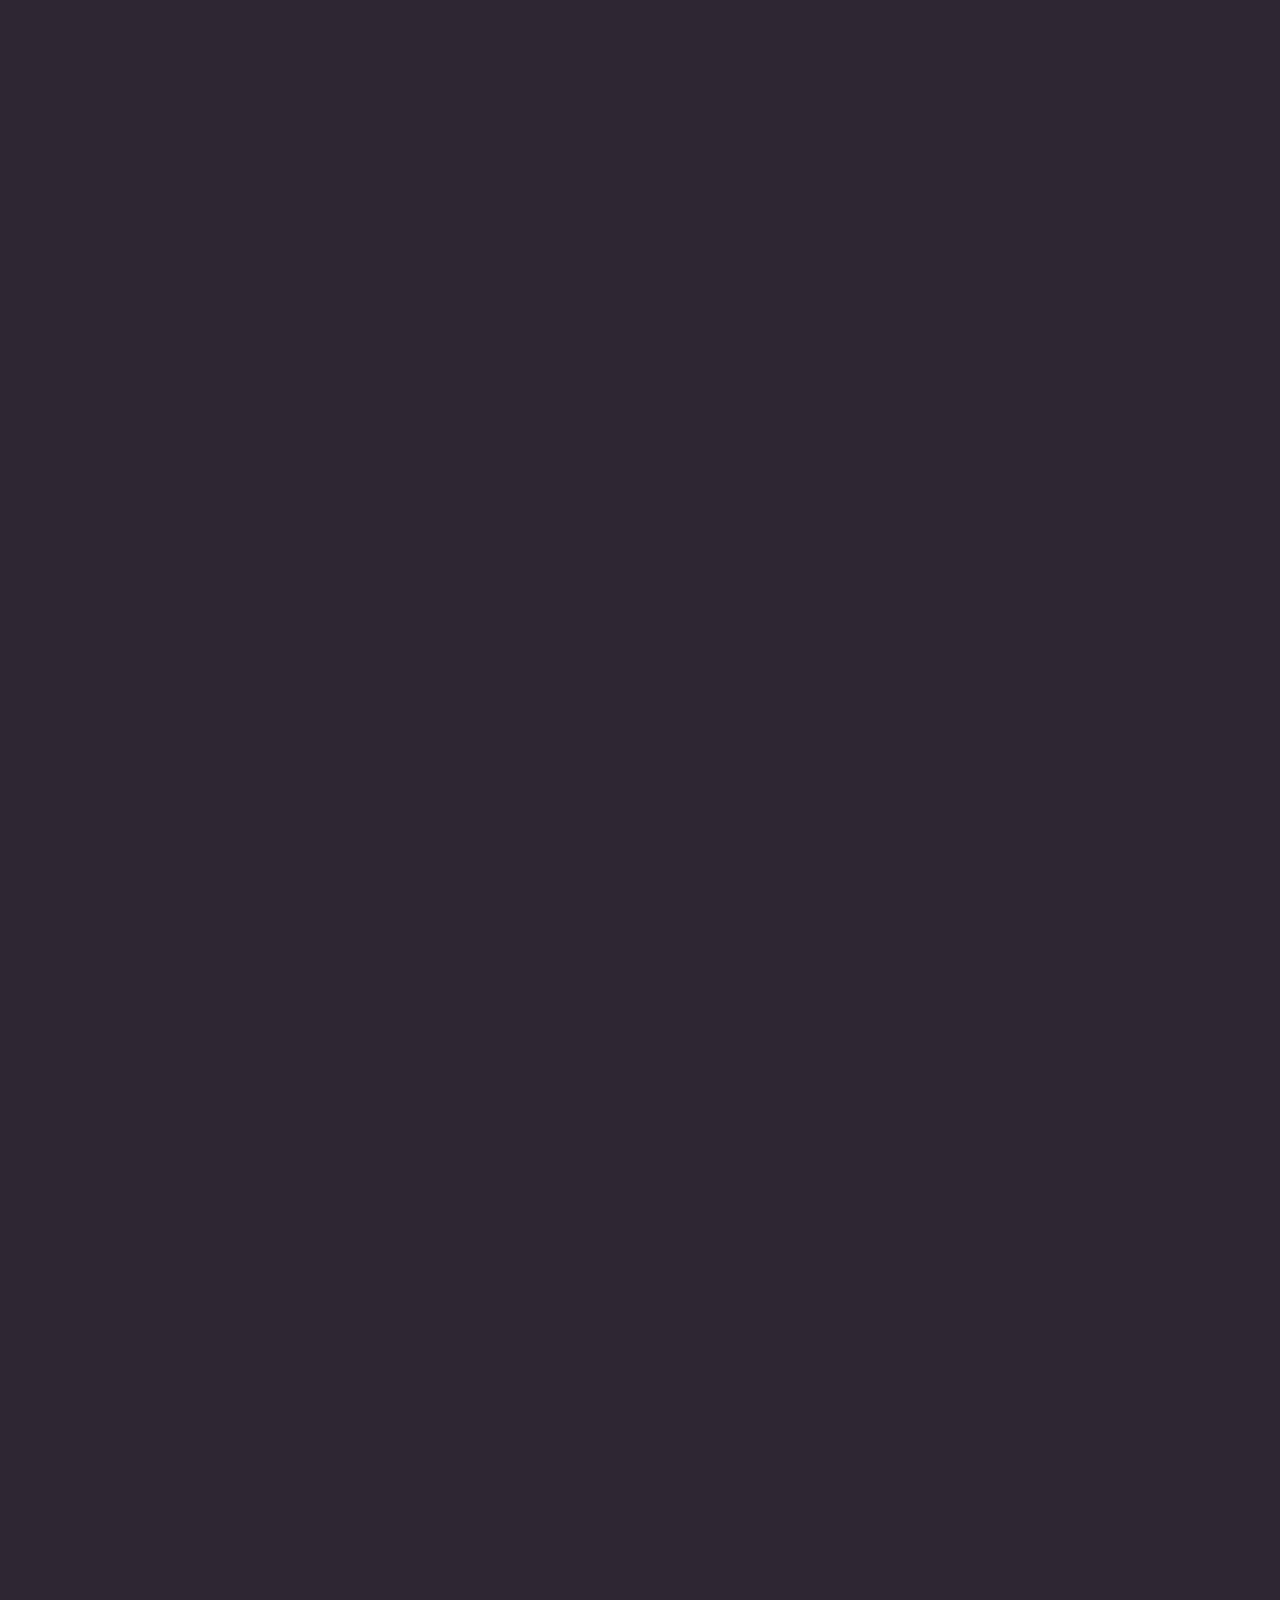
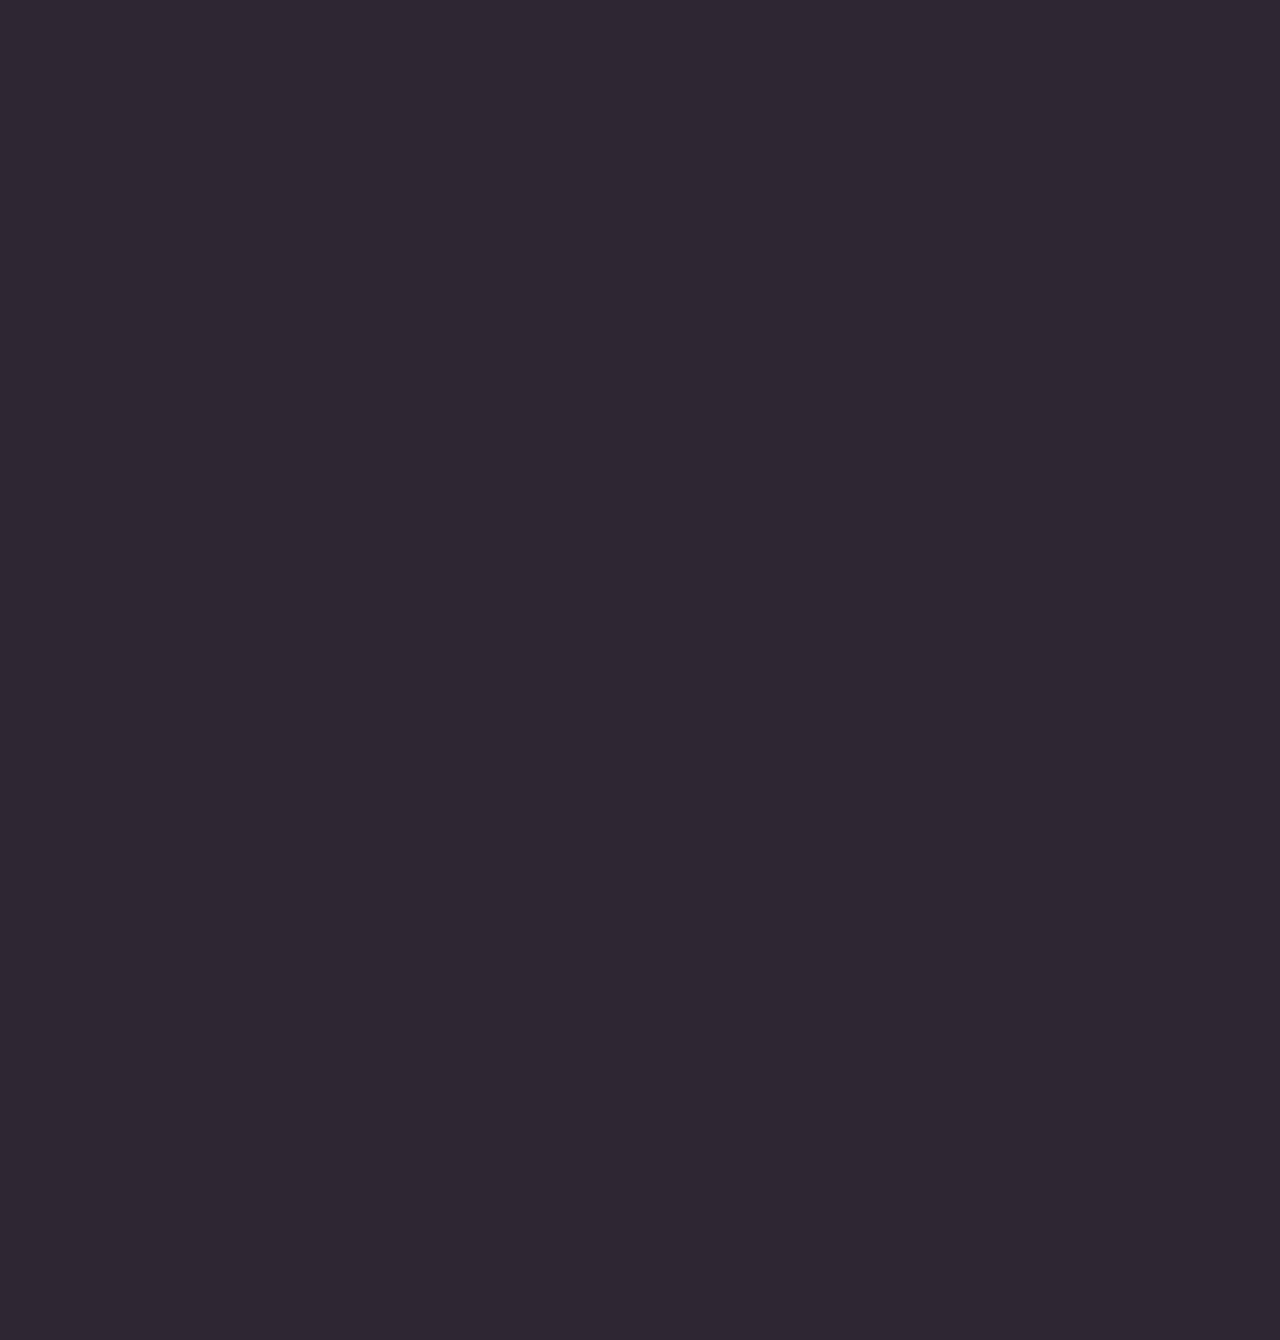
==== commit 14f39e79: "made bib pretty(?)" ====
--- a/aboutus.html
+++ b/aboutus.html
@@ -6,7 +6,7 @@
 	<link rel="stylesheet" type="text/css" href="style.css">
 	<link href="https://fonts.googleapis.com/css?family=Hind" rel="stylesheet">
 	<script src="myscript.js"></script>
-	<title>In the Eyes of a Refugeee</title>
+	<title>In the Eyes of a Refugee</title>
 
 </head>
 
@@ -21,7 +21,7 @@
 	</div>
 	<div id="slide1" class="slide">
 		<div class="title">
-	      <h1>Our Mission</h1>
+	      <h1 id = "our_mission">Our Mission</h1>
 	      	<p>Our mission is to raise awareness on the struggles and problems of Syrian refugees among people of all ages because although it's something that is currently happening not many people are aware of the actual hardships refugees go through to find a safe home with basic necessities.  </p>
 	    </div>
 	</div>
@@ -41,24 +41,8 @@
   	</div>
 
 	<div id="slide4" class="slide header">
-	    <h1>Thank you for visiting our website!</h1>
-
-  <div id = "morelinks">
-    <h3>To see similar websites please visit:</h3>
-    <ul>
-      <li>The UN Refugee Agency
-      </li>
-     <li>UNICEF
-      </li>
-
-    
-    </ul>
-  </div>
-    
-
-
-
-	    <p>
+	    <h3>Thank you for visiting our website! Please check out our Interactive and Resources tabs!</h3>
+  
 	</div>
 
 </body>
--- a/style.css
+++ b/style.css
@@ -1,38 +1,36 @@
-
 html {
   height: 100%;
   overflow: hidden;
 }
 body {
-
-	background: #2E2633;
-	margin:0;
+  background: #2E2633;
+  margin:0;
   padding:0;
-	perspective: 1px;
-	transform-style: preserve-3d;
- 	height: 100%;
- 	overflow-y: scroll;
- 	overflow-x: hidden;
- 	font-family: 'Hind', sans-serif;
-	color: white;
-	font-family: 'Hind', sans-serif;
-	font-width: 500;
-}
+  perspective: 1px;
+  transform-style: preserve-3d;
+  height: 100%;
+  overflow-y: scroll;
+  overflow-x: hidden;
+  font-family: 'Hind', sans-serif;
+  font-width: 500;
+}
+
 
 #navbar {
-	padding-top: 7px;
-	padding-bottom: 7px;
-	padding-right: 10px;
-	background: #DCE9BE; /*change*/
-	text-align: right;
-	color: #555152; /* change*/
-	width: auto;
-	height: auto;
-	/*display: block;*/
-	font-family: 'Hind', sans-serif;
-	font-width: 500;
-}
-
+  padding-top: 7px;
+  padding-bottom: 7px;
+  padding-right: 10px;
+  background: #DCE9BE; /*change*/
+  text-align: right;
+  color: #555152; /* change*/
+  width: auto;
+  height: auto;
+  /*display: block;*/
+  font-family: 'Hind', sans-serif;
+  font-width: 500;
+}
+
+/*Parallax Code--please do not touch*/
 h1 {
    font-size: 250%
 }
@@ -50,25 +48,9 @@
   width: 100vw;
   box-sizing: border-box;
   box-shadow: 0 -1px 10px rgba(0, 0, 0, .7);
-	transform-style: inherit;
-}
-
-/*img {
-  position: absolute;
-  top: 50%;
-  left: 35%;
-  width: 320px;
-  height: 240px;
-  transform: translateZ(.25px) scale(.75) translateX(-94%) translateY(-100%) rotate(2deg);
-  padding: 10px;
-  border-radius: 5px;
-  background: rgba(240,230,220, .7);
-  box-shadow: 0 0 8px rgba(0, 0, 0, .7);
-}
-
-img:last-of-type {
-  transform: translateZ(.4px) scale(.6) translateX(-104%) translateY(-40%) rotate(-5deg);
-}*/
+  transform-style: inherit;
+}
+
 
 .slide:before {
   content: "";
@@ -107,10 +89,10 @@
   color: white;
   text-shadow: 0 2px 2px #000;
 }
-
+/*Start of About US*/
 #title {
   background-image: url("https://timedotcom.files.wordpress.com/2014/05/syrian-refugees-turkey-2.jpg?quality=75&strip=color&w=1100");
-   background-attachment: fixed;  
+  background-attachment: fixed;  
 }
 
 #slide1:before {
@@ -120,12 +102,12 @@
 }
 
 #slide2 {
+  background-image: url("http://i.cbc.ca/1.3338163.1448664915!/fileImage/httpImage/image.jpg_gen/derivatives/16x9_620/syrian-father-and-son-at-refugee-camp.jpg");
+  background-attachment: fixed;
+}
+
+#slide3:before {
   background-image: url("http://i.cbc.ca/1.3215851.1441381460!/fileImage/httpImage/image.jpg_gen/derivatives/16x9_620/syrian-refugee-crisis.jpg");
-  background-attachment: fixed;
-}
-
-#slide3:before {
-  background-image: url("http://i.cbc.ca/1.3338163.1448664915!/fileImage/httpImage/image.jpg_gen/derivatives/16x9_620/syrian-father-and-son-at-refugee-camp.jpg");
   transform: translateZ(-1px) scale(2);
   z-index:-1;
 }
@@ -133,21 +115,49 @@
 #slide4 {
   background: #222;
 }
+/*End of About Us*/
+/*Start of Resources*/
+#Resources {
+  background-image: url("http://codecondo.com/wp-content/uploads/2014/04/5-Coding-Challenges-to-Help-You-Train-Your-Brain.jpg");
+  background-attachment: fixed;  
+}
+
+#AmnestyInt:before {
+  background-image: url("http://musicaction.org/wp-content/uploads/2015/04/loring-amnesty-international-logo.jpg");
+  transform: translateZ(-1px) scale(2);
+  z-index:-1;
+}
+
+#SavetheChildren {
+  background-image: url("http://whitebearmusic.net/wp-content/uploads/2014/09/Save-the-Children_0.jpg");
+  background-attachment: fixed;
+}
+
+#IRC:before {
+  background-image: url("http://www.jobimu.com/wp-content/uploads/2016/05/International-Rescue-Committee.jpg");
+  transform: translateZ(-1px) scale(2);
+  z-index:-1;
+}
+
+#slide4 {
+  background: #222;
+}
+/*End of Resources code*/
 
 .logo1 {
-	display: inline;
-	padding-left: 8%;
-	width: auto;
+  display: inline;
+  padding-left: 8%;
+  width: auto;
 }
 
 .logo2{
-	display:block;
-	padding-left:20%;
+  display:block;
+  padding-left:20%;
 }
 
 .logodos {
-	padding-right: 12%;
-	width: auto;
+  padding-right: 12%;
+  width: auto;
     display: inline;
 }
 
@@ -157,12 +167,12 @@
 }
 
 a:link {
-	text-decoration: none;
-	color: #555152;
+  text-decoration: none;
+  color: #555152;
 }
 
 a:visited {
-	color: #555152;
+  color: #555152;
 }
 
 .wrapper {
@@ -171,7 +181,7 @@
     text-align: center;
     margin-left: 75px;
     margin-right: 15px;
-        margin-top: 50px;
+    margin-top: 50px;
 }
 
 .right {float: center !important;}
@@ -206,8 +216,6 @@
 .bg-four {background-image: url(http://i.dailymail.co.uk/i/pix/2014/12/25/2442A4EE00000578-2887019-image-m-23_1419525823913.jpg);}
 
 
-
-
 .parent:hover .child, .parent:focus .child {
     -ms-transform: scale(1.2);
     -moz-transform: scale(1.2);
@@ -242,7 +250,7 @@
 }
 
 .number{
-	display: none;
+  display: none;
     font-size: 150px;
     color: #ffffff !important;
     font-family: 'Hind', sans-serif;
@@ -259,7 +267,7 @@
 }
 
 .text {
-	display: none;
+  display: none;
     font-size: 20px;
     color: #ffffff !important;
     font-family: 'Hind', sans-serif;
@@ -276,10 +284,10 @@
 }
 
 .myH{
-	 font-size: 80px;
-    color: #ffffff !important;
-    font-family: 'Hind', sans-serif;
-    text-align: center;
+  font-size: 80px;
+  color: #ffffff !important;
+  font-family: 'Hind', sans-serif;
+  text-align: center;
 }
 
 .aboutUs {
@@ -287,7 +295,49 @@
   font-family: 'Hind', sans-serif;
   text-align: center;
   color: white;
+  padding-left: 10%;
+  padding-right: 10%;
 }
 #interactive {
   color: white;
+}
+/*Bibliography stuff*/
+#photos {
+  color: white;
+  text-align: left;
+  padding-left: 50px;
+
+}
+#data {
+  color: white;
+  text-align: left;
+}
+.heading3 {
+  color: white;
+  text-align: left;
+  padding-left: 50px;
+
+}
+/*index stuff*/
+#CheckOutGame {
+  text-align: center;
+  color: white;
+}
+#bibimage {
+  background: url("http://www.un.org/News/dh/photos/large/2015/June/06-05-2015Greece_Migrants.jpg");
+  background-size: 1500px 800px;
+  background-repeat: no-repeat;
+  top: 0px;
+}
+.heading3 {
+  font-size: 18px;
+  color: #ffffff
+  font-family: 'Hind', sans-serif;
+  text-align: left;
+}
+.biblinks {
+  color: white;
+}
+.biblinks:visited {
+  color: white;
 }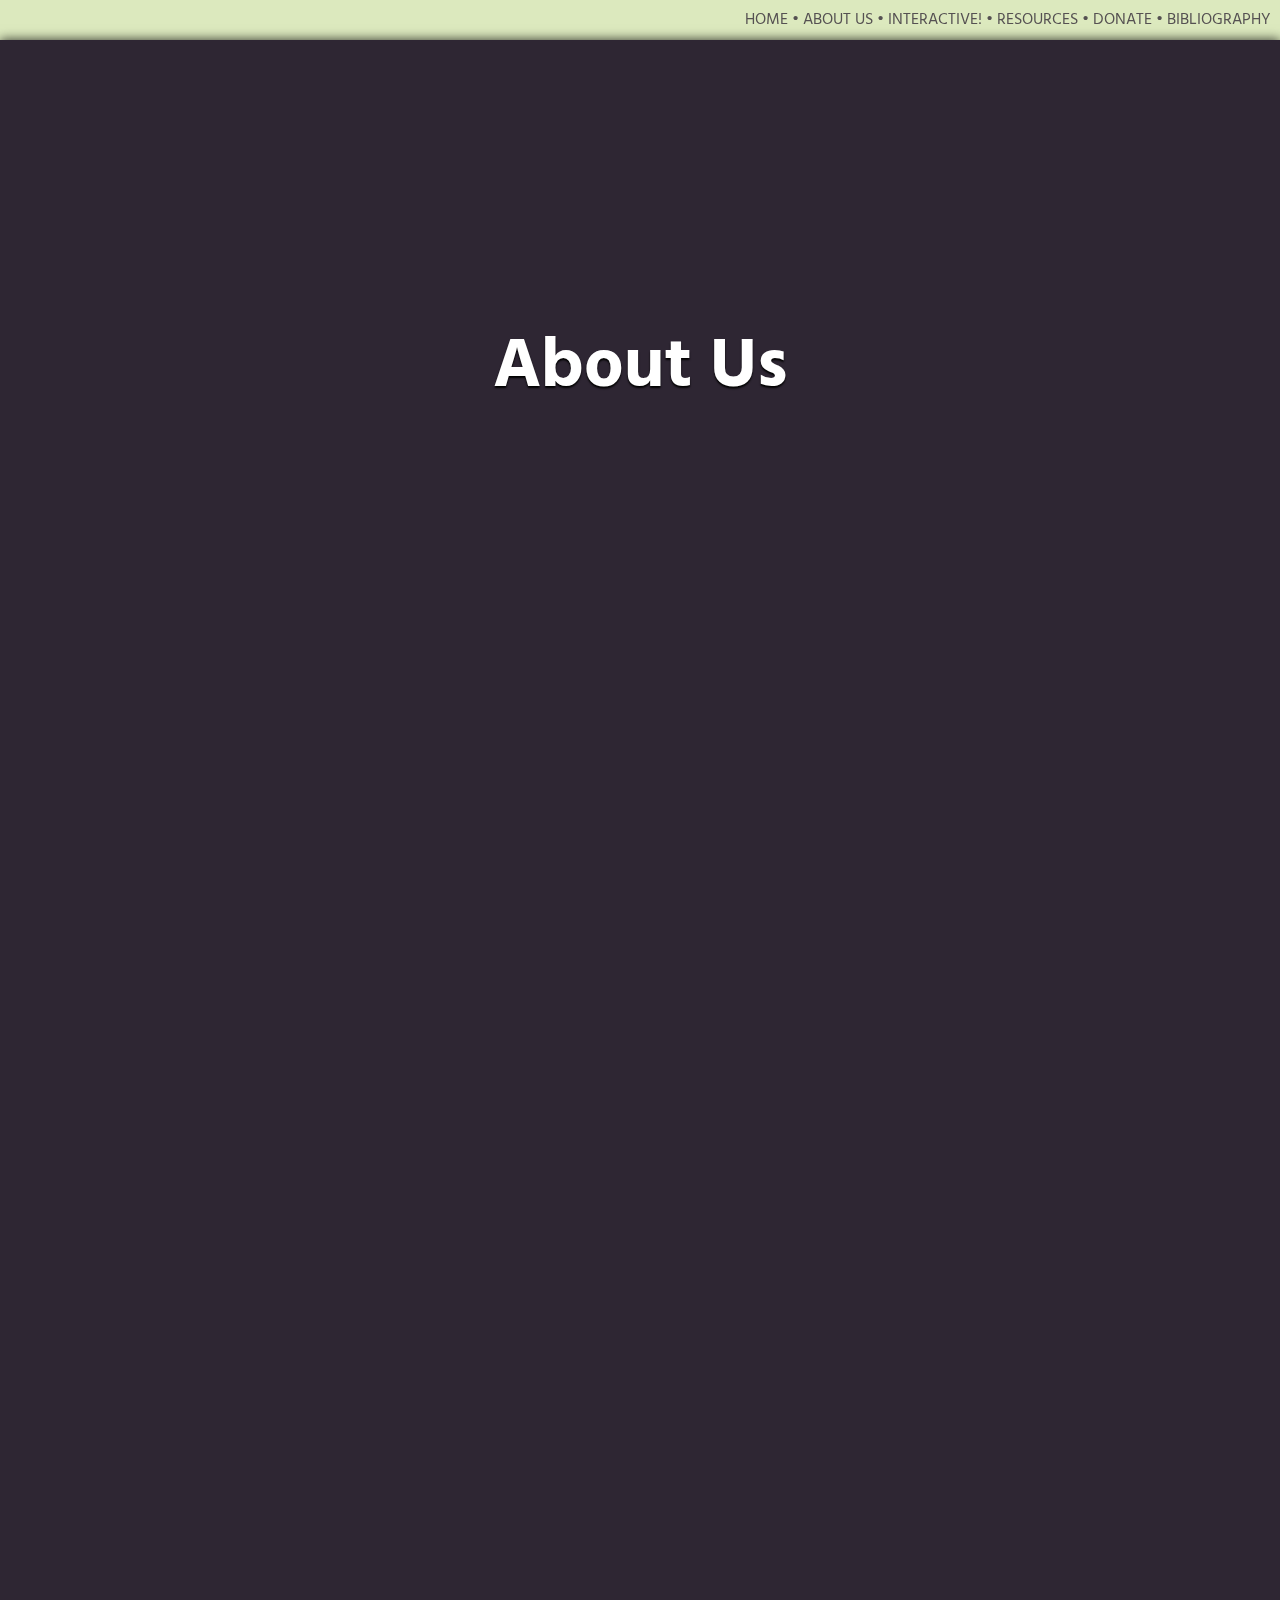
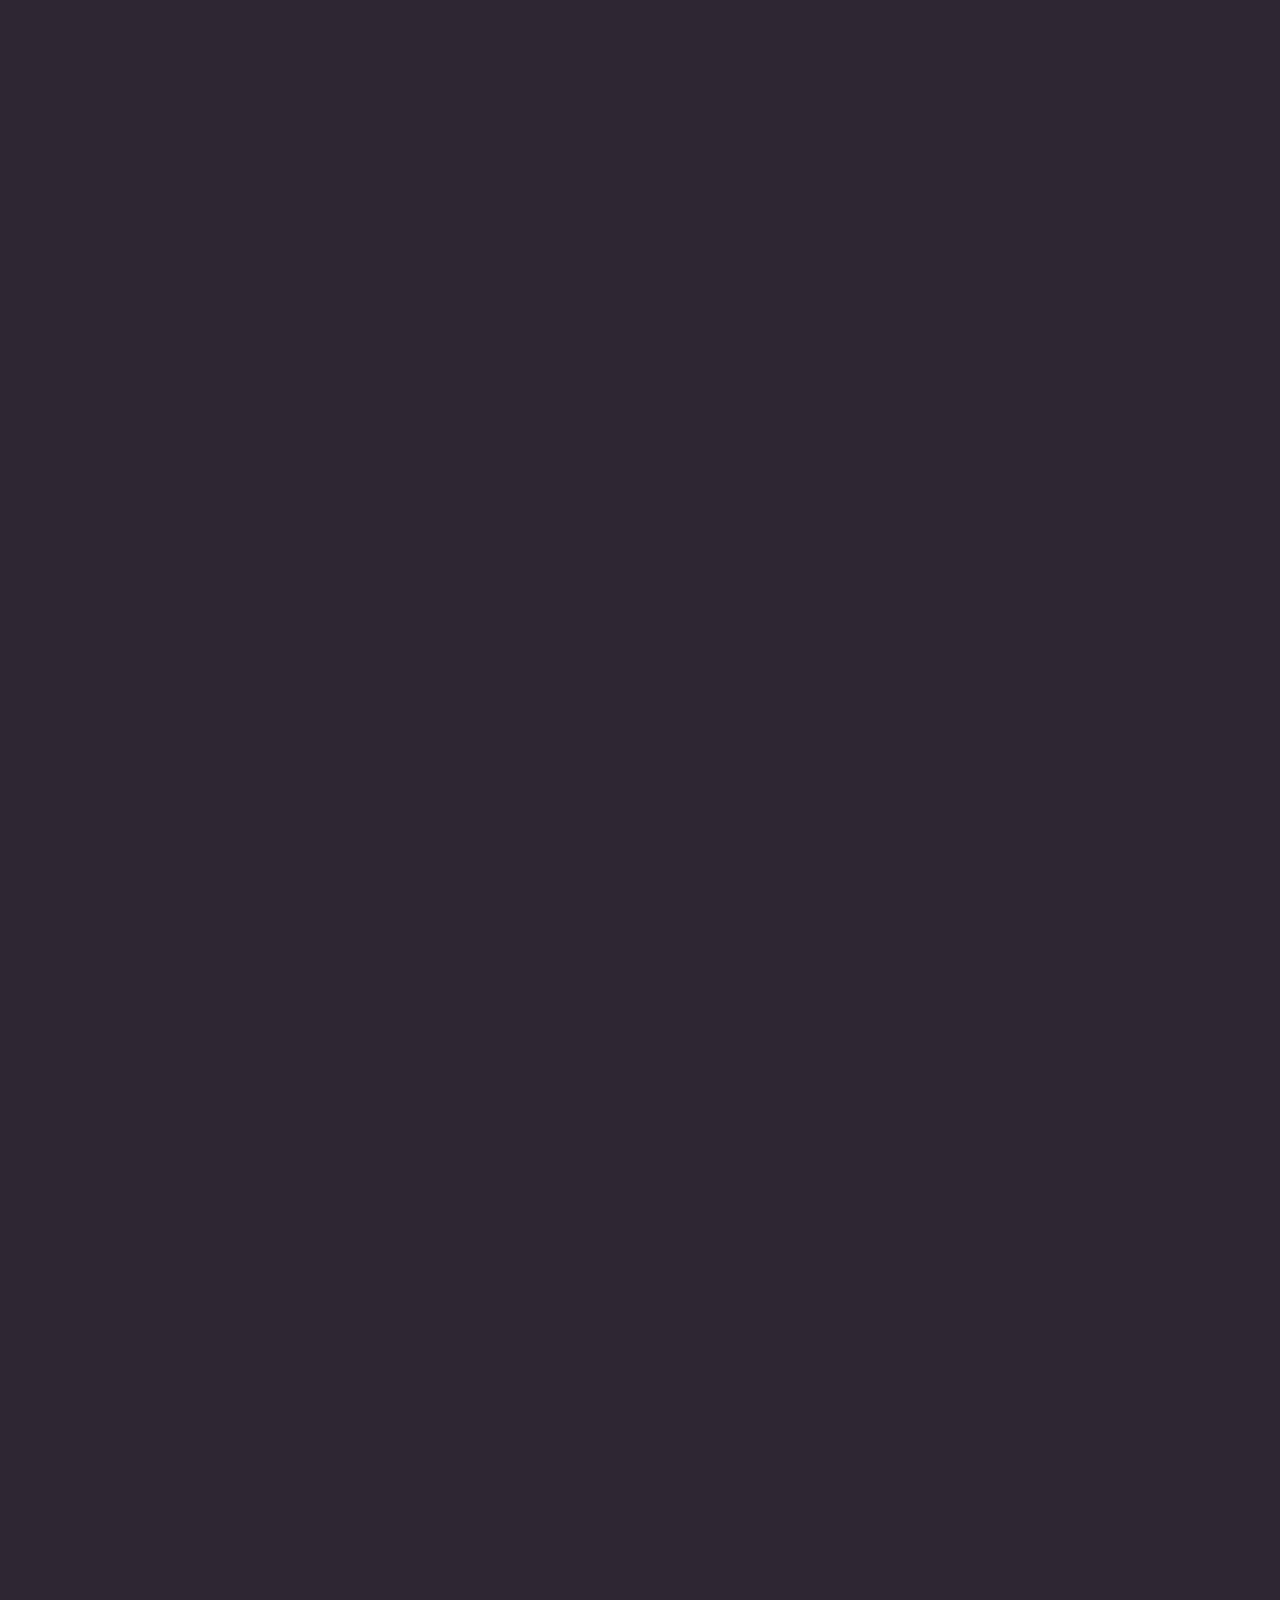
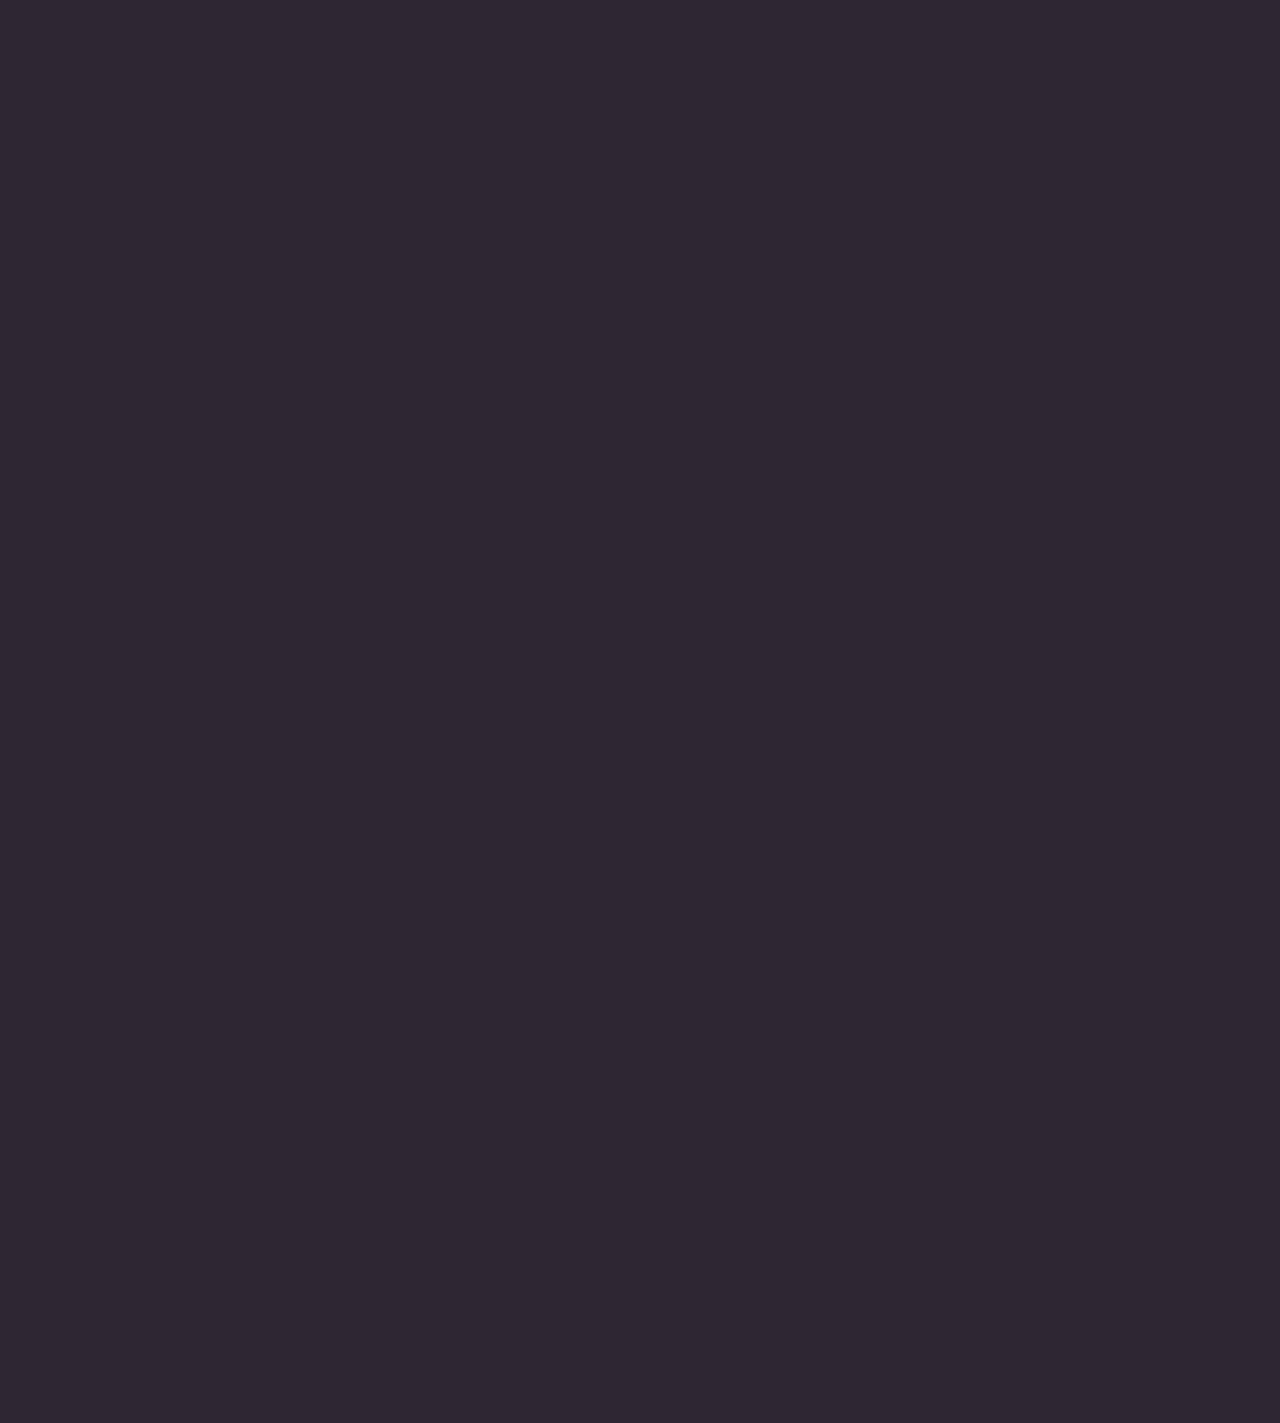
==== commit 16304af7: "change interactive tab info" ====
--- a/aboutus.html
+++ b/aboutus.html
@@ -41,8 +41,24 @@
   	</div>
 
 	<div id="slide4" class="slide header">
-	    <h3>Thank you for visiting our website! Please check out our Interactive and Resources tabs!</h3>
-  
+	    <h1>Thank you for visiting our website!</h1>
+
+  <div id = "morelinks">
+    <h3>To see similar websites please visit:</h3>
+    <ul>
+      <li>The UN Refugee Agency
+      </li>
+     <li>UNICEF
+      </li>
+
+    
+    </ul>
+  </div>
+    
+
+
+
+	    <p>
 	</div>
 
 </body>
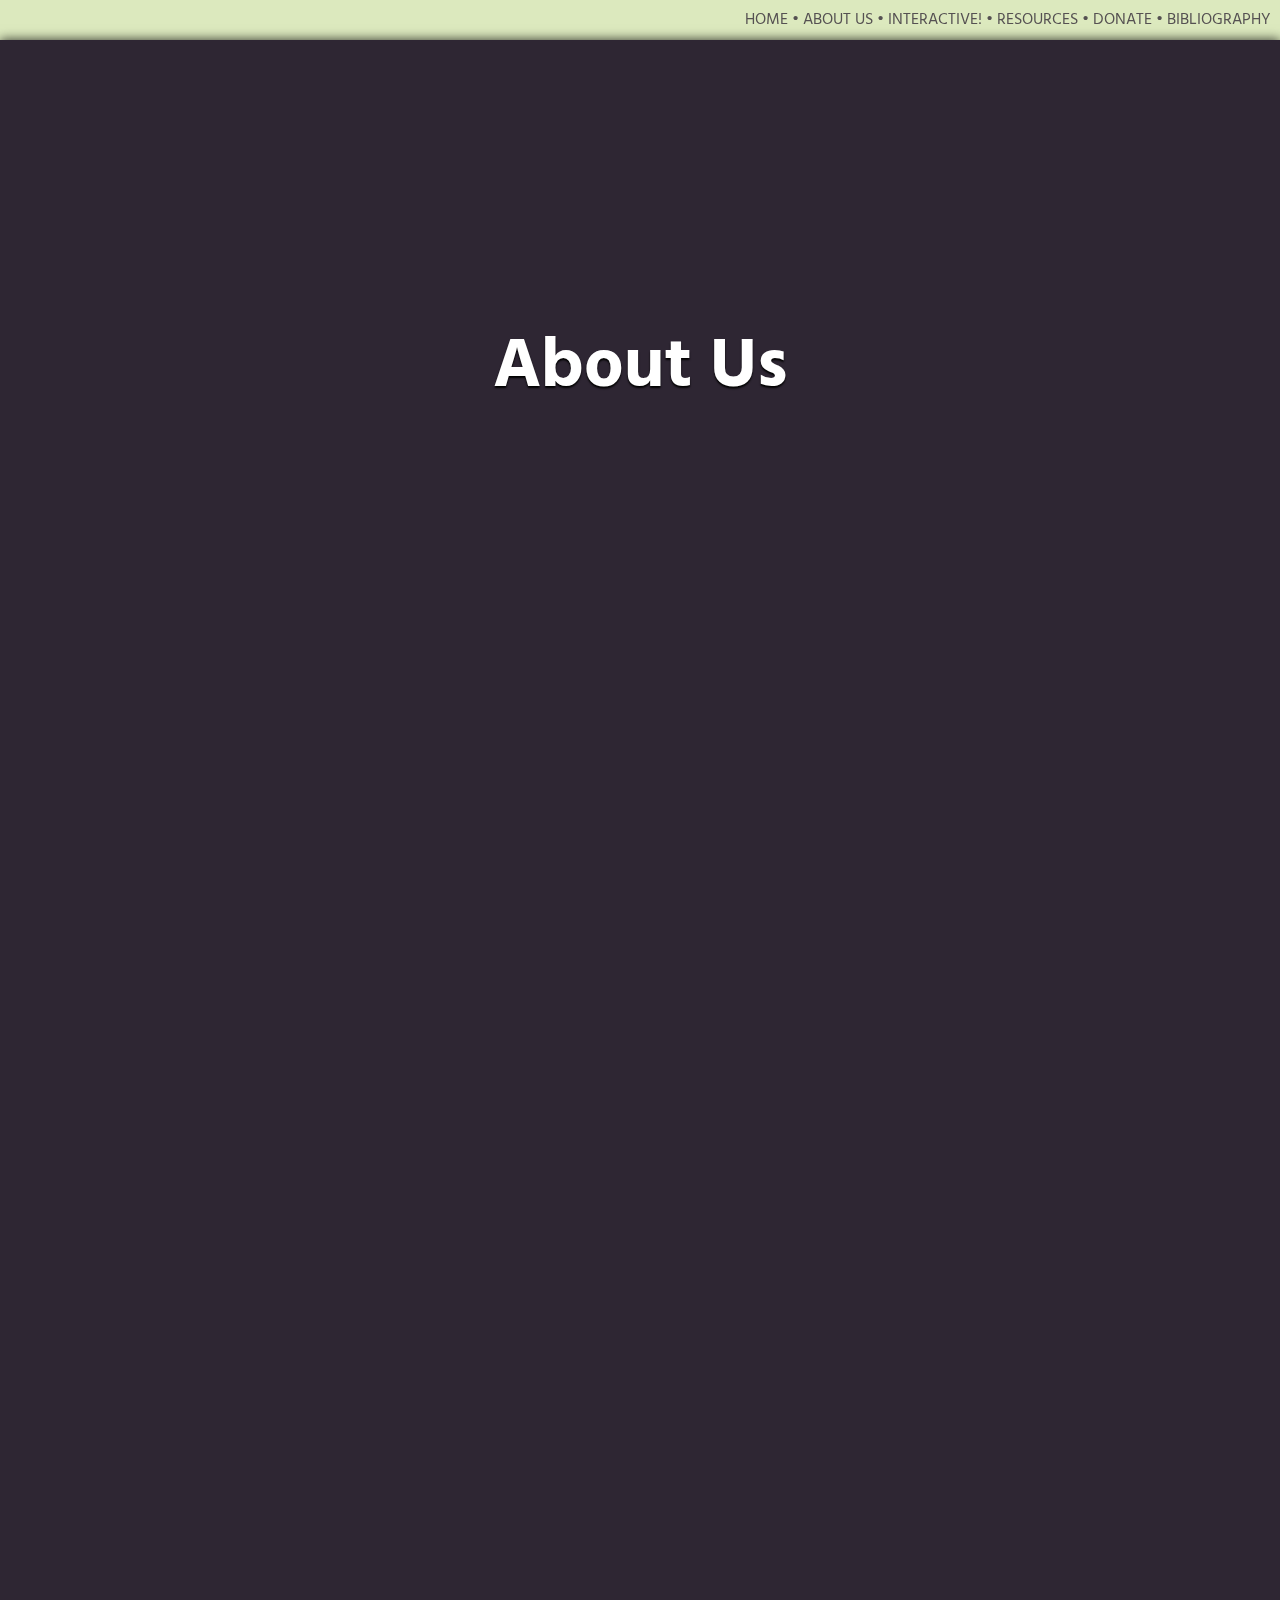
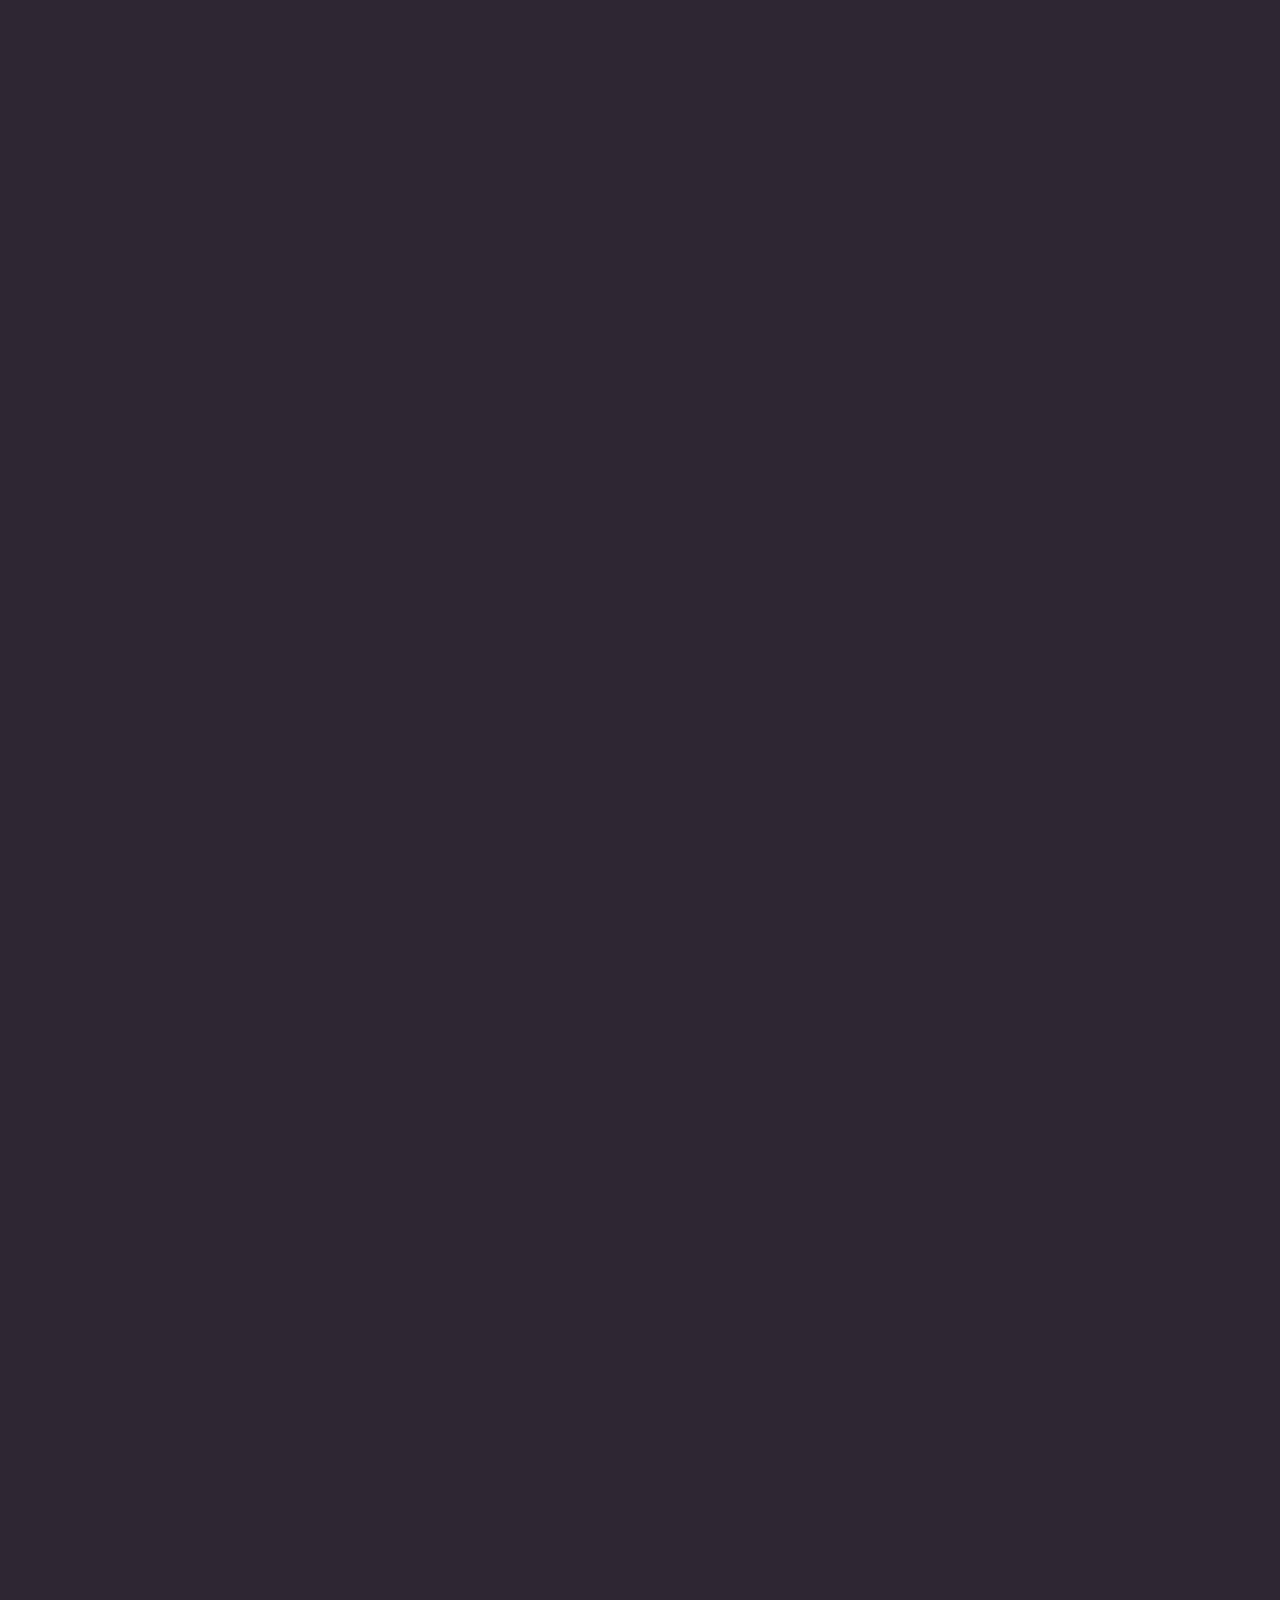
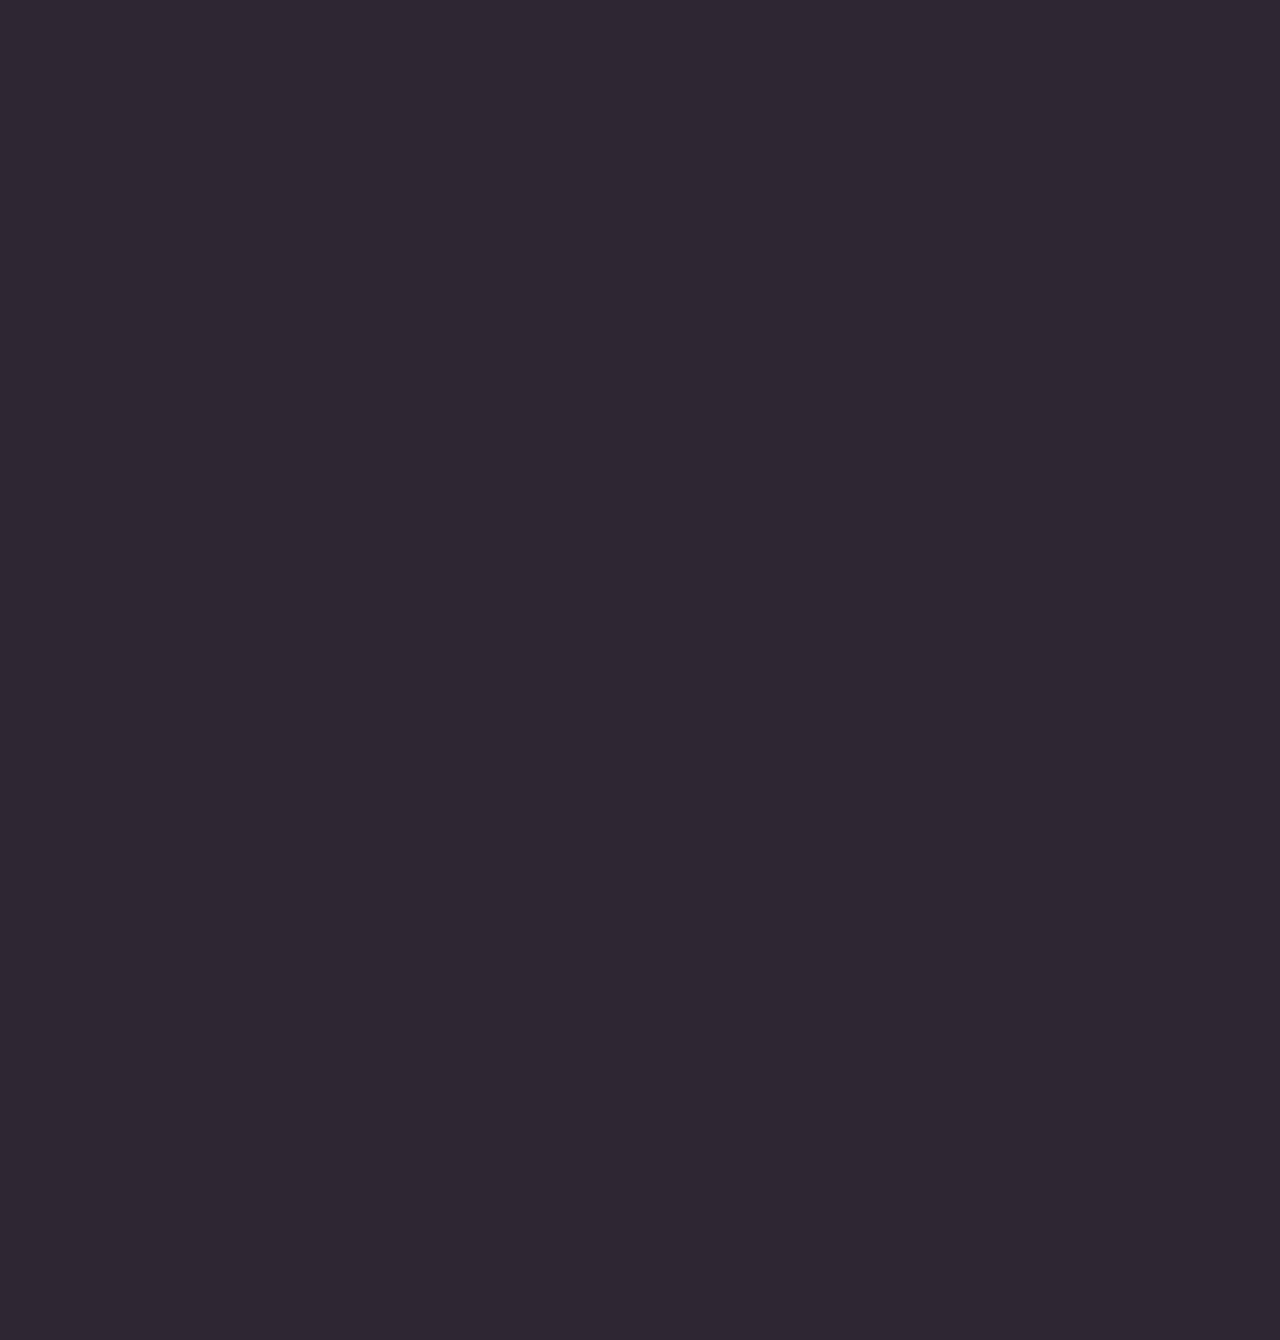
==== commit 1f5dcba0: "Merge branch 'master' of https://github.com/GirlsFirst/2016_SIP_Adobe_NYC_ITEOAR" ====
--- a/aboutus.html
+++ b/aboutus.html
@@ -41,24 +41,8 @@
   	</div>
 
 	<div id="slide4" class="slide header">
-	    <h1>Thank you for visiting our website!</h1>
-
-  <div id = "morelinks">
-    <h3>To see similar websites please visit:</h3>
-    <ul>
-      <li>The UN Refugee Agency
-      </li>
-     <li>UNICEF
-      </li>
-
-    
-    </ul>
-  </div>
-    
-
-
-
-	    <p>
+	    <h3>Thank you for visiting our website! Please check out our Interactive and Resources tabs!</h3>
+  
 	</div>
 
 </body>
